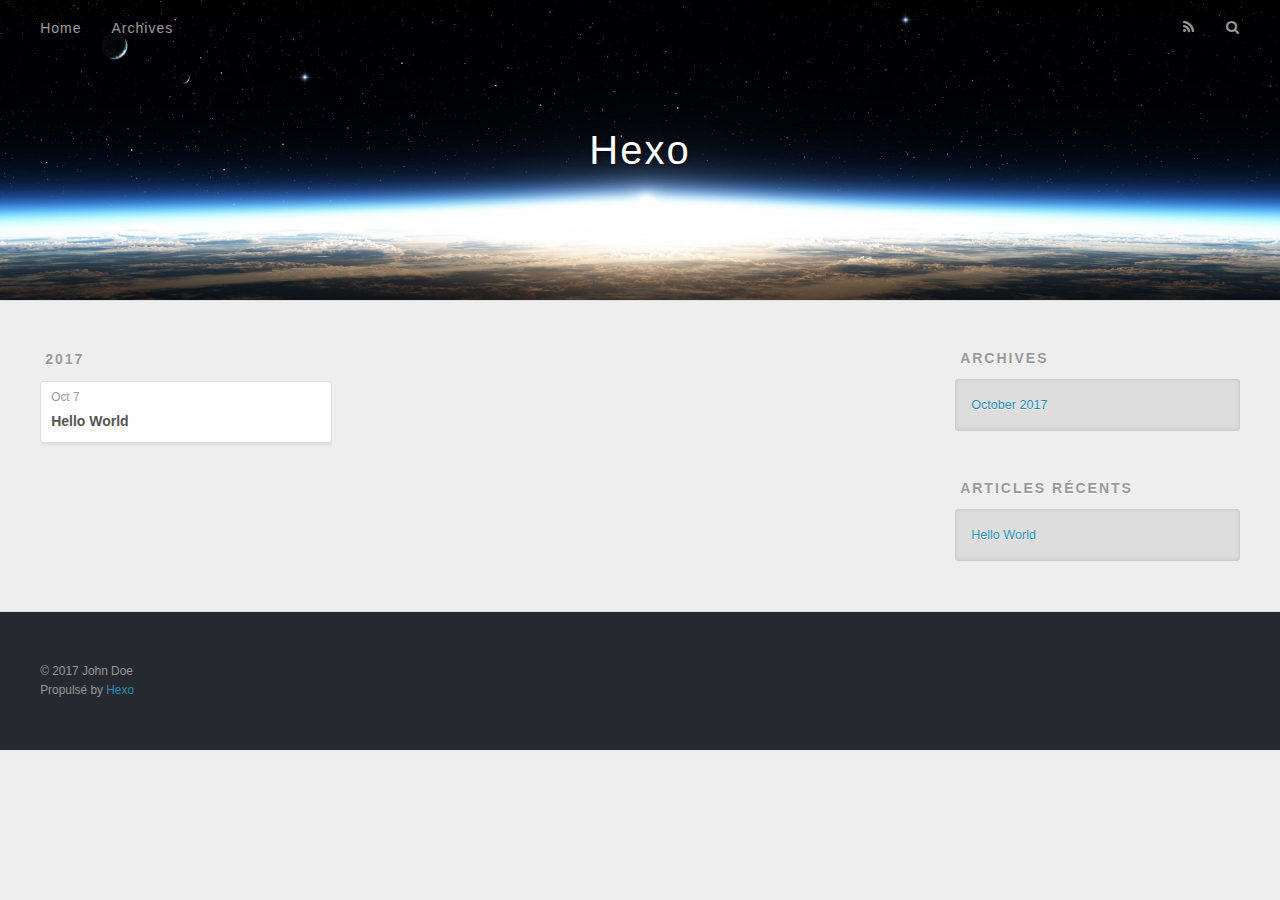
==== archives/index.html @ 1edddbd8 "Site updated: 2017-10-07 17:04:12" ====
<!DOCTYPE html>
<html>
<head>
  <meta charset="utf-8">
  
  <title>Archives | Hexo</title>
  <meta name="viewport" content="width=device-width, initial-scale=1, maximum-scale=1">
  <meta property="og:type" content="website">
<meta property="og:title" content="Hexo">
<meta property="og:url" content="http://yoursite.com/archives/index.html">
<meta property="og:site_name" content="Hexo">
<meta name="twitter:card" content="summary">
<meta name="twitter:title" content="Hexo">
  
    <link rel="alternate" href="/atom.xml" title="Hexo" type="application/atom+xml">
  
  
    <link rel="icon" href="/favicon.png">
  
  
    <link href="//fonts.googleapis.com/css?family=Source+Code+Pro" rel="stylesheet" type="text/css">
  
  <link rel="stylesheet" href="/css/style.css">
  

</head>

<body>
  <div id="container">
    <div id="wrap">
      <header id="header">
  <div id="banner"></div>
  <div id="header-outer" class="outer">
    <div id="header-title" class="inner">
      <h1 id="logo-wrap">
        <a href="/" id="logo">Hexo</a>
      </h1>
      
    </div>
    <div id="header-inner" class="inner">
      <nav id="main-nav">
        <a id="main-nav-toggle" class="nav-icon"></a>
        
          <a class="main-nav-link" href="/">Home</a>
        
          <a class="main-nav-link" href="/archives">Archives</a>
        
      </nav>
      <nav id="sub-nav">
        
          <a id="nav-rss-link" class="nav-icon" href="/atom.xml" title="Flux RSS"></a>
        
        <a id="nav-search-btn" class="nav-icon" title="Rechercher"></a>
      </nav>
      <div id="search-form-wrap">
        <form action="//google.com/search" method="get" accept-charset="UTF-8" class="search-form"><input type="search" name="q" class="search-form-input" placeholder="Search"><button type="submit" class="search-form-submit">&#xF002;</button><input type="hidden" name="sitesearch" value="http://yoursite.com"></form>
      </div>
    </div>
  </div>
</header>
      <div class="outer">
        <section id="main">
  
  
    
    
      
      
      <section class="archives-wrap">
        <div class="archive-year-wrap">
          <a href="/archives/2017" class="archive-year">2017</a>
        </div>
        <div class="archives">
    
    <article class="archive-article archive-type-post">
  <div class="archive-article-inner">
    <header class="archive-article-header">
      <a href="/2017/10/07/hello-world/" class="archive-article-date">
  <time datetime="2017-10-07T08:50:15.344Z" itemprop="datePublished">Oct 7</time>
</a>
      
  
    <h1 itemprop="name">
      <a class="archive-article-title" href="/2017/10/07/hello-world/">Hello World</a>
    </h1>
  

    </header>
  </div>
</article>
  
  
    </div></section>
  

</section>
        
          <aside id="sidebar">
  
    

  
    

  
    
  
    
  <div class="widget-wrap">
    <h3 class="widget-title">Archives</h3>
    <div class="widget">
      <ul class="archive-list"><li class="archive-list-item"><a class="archive-list-link" href="/archives/2017/10/">October 2017</a></li></ul>
    </div>
  </div>


  
    
  <div class="widget-wrap">
    <h3 class="widget-title">Articles récents</h3>
    <div class="widget">
      <ul>
        
          <li>
            <a href="/2017/10/07/hello-world/">Hello World</a>
          </li>
        
      </ul>
    </div>
  </div>

  
</aside>
        
      </div>
      <footer id="footer">
  
  <div class="outer">
    <div id="footer-info" class="inner">
      &copy; 2017 John Doe<br>
      Propulsé by <a href="http://hexo.io/" target="_blank">Hexo</a>
    </div>
  </div>
</footer>
    </div>
    <nav id="mobile-nav">
  
    <a href="/" class="mobile-nav-link">Home</a>
  
    <a href="/archives" class="mobile-nav-link">Archives</a>
  
</nav>
    

<script src="//ajax.googleapis.com/ajax/libs/jquery/2.0.3/jquery.min.js"></script>


  <link rel="stylesheet" href="/fancybox/jquery.fancybox.css">
  <script src="/fancybox/jquery.fancybox.pack.js"></script>


<script src="/js/script.js"></script>

  </div>
</body>
</html>
---- css/style.css ----
body {
  width: 100%;
}
body:before,
body:after {
  content: "";
  display: table;
}
body:after {
  clear: both;
}
html,
body,
div,
span,
applet,
object,
iframe,
h1,
h2,
h3,
h4,
h5,
h6,
p,
blockquote,
pre,
a,
abbr,
acronym,
address,
big,
cite,
code,
del,
dfn,
em,
img,
ins,
kbd,
q,
s,
samp,
small,
strike,
strong,
sub,
sup,
tt,
var,
dl,
dt,
dd,
ol,
ul,
li,
fieldset,
form,
label,
legend,
table,
caption,
tbody,
tfoot,
thead,
tr,
th,
td {
  margin: 0;
  padding: 0;
  border: 0;
  outline: 0;
  font-weight: inherit;
  font-style: inherit;
  font-family: inherit;
  font-size: 100%;
  vertical-align: baseline;
}
body {
  line-height: 1;
  color: #000;
  background: #fff;
}
ol,
ul {
  list-style: none;
}
table {
  border-collapse: separate;
  border-spacing: 0;
  vertical-align: middle;
}
caption,
th,
td {
  text-align: left;
  font-weight: normal;
  vertical-align: middle;
}
a img {
  border: none;
}
input,
button {
  margin: 0;
  padding: 0;
}
input::-moz-focus-inner,
button::-moz-focus-inner {
  border: 0;
  padding: 0;
}
@font-face {
  font-family: FontAwesome;
  font-style: normal;
  font-weight: normal;
  src: url("fonts/fontawesome-webfont.eot?v=#4.0.3");
  src: url("fonts/fontawesome-webfont.eot?#iefix&v=#4.0.3") format("embedded-opentype"), url("fonts/fontawesome-webfont.woff?v=#4.0.3") format("woff"), url("fonts/fontawesome-webfont.ttf?v=#4.0.3") format("truetype"), url("fonts/fontawesome-webfont.svg#fontawesomeregular?v=#4.0.3") format("svg");
}
html,
body,
#container {
  height: 100%;
}
body {
  background: #eee;
  font: 14px "Helvetica Neue", Helvetica, Arial, sans-serif;
  -webkit-text-size-adjust: 100%;
}
.outer {
  max-width: 1220px;
  margin: 0 auto;
  padding: 0 20px;
}
.outer:before,
.outer:after {
  content: "";
  display: table;
}
.outer:after {
  clear: both;
}
.inner {
  display: inline;
  float: left;
  width: 98.33333333333333%;
  margin: 0 0.833333333333333%;
}
.left,
.alignleft {
  float: left;
}
.right,
.alignright {
  float: right;
}
.clear {
  clear: both;
}
#container {
  position: relative;
}
.mobile-nav-on {
  overflow: hidden;
}
#wrap {
  height: 100%;
  width: 100%;
  position: absolute;
  top: 0;
  left: 0;
  -webkit-transition: 0.2s ease-out;
  -moz-transition: 0.2s ease-out;
  -ms-transition: 0.2s ease-out;
  transition: 0.2s ease-out;
  z-index: 1;
  background: #eee;
}
.mobile-nav-on #wrap {
  left: 280px;
}
@media screen and (min-width: 768px) {
  #main {
    display: inline;
    float: left;
    width: 73.33333333333333%;
    margin: 0 0.833333333333333%;
  }
}
.article-date,
.article-category-link,
.archive-year,
.widget-title {
  text-decoration: none;
  text-transform: uppercase;
  letter-spacing: 2px;
  color: #999;
  margin-bottom: 1em;
  margin-left: 5px;
  line-height: 1em;
  text-shadow: 0 1px #fff;
  font-weight: bold;
}
.article-inner,
.archive-article-inner {
  background: #fff;
  -webkit-box-shadow: 1px 2px 3px #ddd;
  box-shadow: 1px 2px 3px #ddd;
  border: 1px solid #ddd;
  border-radius: 3px;
}
.article-entry h1,
.widget h1 {
  font-size: 2em;
}
.article-entry h2,
.widget h2 {
  font-size: 1.5em;
}
.article-entry h3,
.widget h3 {
  font-size: 1.3em;
}
.article-entry h4,
.widget h4 {
  font-size: 1.2em;
}
.article-entry h5,
.widget h5 {
  font-size: 1em;
}
.article-entry h6,
.widget h6 {
  font-size: 1em;
  color: #999;
}
.article-entry hr,
.widget hr {
  border: 1px dashed #ddd;
}
.article-entry strong,
.widget strong {
  font-weight: bold;
}
.article-entry em,
.widget em,
.article-entry cite,
.widget cite {
  font-style: italic;
}
.article-entry sup,
.widget sup,
.article-entry sub,
.widget sub {
  font-size: 0.75em;
  line-height: 0;
  position: relative;
  vertical-align: baseline;
}
.article-entry sup,
.widget sup {
  top: -0.5em;
}
.article-entry sub,
.widget sub {
  bottom: -0.2em;
}
.article-entry small,
.widget small {
  font-size: 0.85em;
}
.article-entry acronym,
.widget acronym,
.article-entry abbr,
.widget abbr {
  border-bottom: 1px dotted;
}
.article-entry ul,
.widget ul,
.article-entry ol,
.widget ol,
.article-entry dl,
.widget dl {
  margin: 0 20px;
  line-height: 1.6em;
}
.article-entry ul ul,
.widget ul ul,
.article-entry ol ul,
.widget ol ul,
.article-entry ul ol,
.widget ul ol,
.article-entry ol ol,
.widget ol ol {
  margin-top: 0;
  margin-bottom: 0;
}
.article-entry ul,
.widget ul {
  list-style: disc;
}
.article-entry ol,
.widget ol {
  list-style: decimal;
}
.article-entry dt,
.widget dt {
  font-weight: bold;
}
#header {
  height: 300px;
  position: relative;
  border-bottom: 1px solid #ddd;
}
#header:before,
#header:after {
  content: "";
  position: absolute;
  left: 0;
  right: 0;
  height: 40px;
}
#header:before {
  top: 0;
  background: -webkit-linear-gradient(rgba(0,0,0,0.2), transparent);
  background: -moz-linear-gradient(rgba(0,0,0,0.2), transparent);
  background: -ms-linear-gradient(rgba(0,0,0,0.2), transparent);
  background: linear-gradient(rgba(0,0,0,0.2), transparent);
}
#header:after {
  bottom: 0;
  background: -webkit-linear-gradient(transparent, rgba(0,0,0,0.2));
  background: -moz-linear-gradient(transparent, rgba(0,0,0,0.2));
  background: -ms-linear-gradient(transparent, rgba(0,0,0,0.2));
  background: linear-gradient(transparent, rgba(0,0,0,0.2));
}
#header-outer {
  height: 100%;
  position: relative;
}
#header-inner {
  position: relative;
  overflow: hidden;
}
#banner {
  position: absolute;
  top: 0;
  left: 0;
  width: 100%;
  height: 100%;
  background: url("images/banner.jpg") center #000;
  -webkit-background-size: cover;
  -moz-background-size: cover;
  background-size: cover;
  z-index: -1;
}
#header-title {
  text-align: center;
  height: 40px;
  position: absolute;
  top: 50%;
  left: 0;
  margin-top: -20px;
}
#logo,
#subtitle {
  text-decoration: none;
  color: #fff;
  font-weight: 300;
  text-shadow: 0 1px 4px rgba(0,0,0,0.3);
}
#logo {
  font-size: 40px;
  line-height: 40px;
  letter-spacing: 2px;
}
#subtitle {
  font-size: 16px;
  line-height: 16px;
  letter-spacing: 1px;
}
#subtitle-wrap {
  margin-top: 16px;
}
#main-nav {
  float: left;
  margin-left: -15px;
}
.nav-icon,
.main-nav-link {
  float: left;
  color: #fff;
  opacity: 0.6;
  text-decoration: none;
  text-shadow: 0 1px rgba(0,0,0,0.2);
  -webkit-transition: opacity 0.2s;
  -moz-transition: opacity 0.2s;
  -ms-transition: opacity 0.2s;
  transition: opacity 0.2s;
  display: block;
  padding: 20px 15px;
}
.nav-icon:hover,
.main-nav-link:hover {
  opacity: 1;
}
.nav-icon {
  font-family: FontAwesome;
  text-align: center;
  font-size: 14px;
  width: 14px;
  height: 14px;
  padding: 20px 15px;
  position: relative;
  cursor: pointer;
}
.main-nav-link {
  font-weight: 300;
  letter-spacing: 1px;
}
@media screen and (max-width: 479px) {
  .main-nav-link {
    display: none;
  }
}
#main-nav-toggle {
  display: none;
}
#main-nav-toggle:before {
  content: "\f0c9";
}
@media screen and (max-width: 479px) {
  #main-nav-toggle {
    display: block;
  }
}
#sub-nav {
  float: right;
  margin-right: -15px;
}
#nav-rss-link:before {
  content: "\f09e";
}
#nav-search-btn:before {
  content: "\f002";
}
#search-form-wrap {
  position: absolute;
  top: 15px;
  width: 150px;
  height: 30px;
  right: -150px;
  opacity: 0;
  -webkit-transition: 0.2s ease-out;
  -moz-transition: 0.2s ease-out;
  -ms-transition: 0.2s ease-out;
  transition: 0.2s ease-out;
}
#search-form-wrap.on {
  opacity: 1;
  right: 0;
}
@media screen and (max-width: 479px) {
  #search-form-wrap {
    width: 100%;
    right: -100%;
  }
}
.search-form {
  position: absolute;
  top: 0;
  left: 0;
  right: 0;
  background: #fff;
  padding: 5px 15px;
  border-radius: 15px;
  -webkit-box-shadow: 0 0 10px rgba(0,0,0,0.3);
  box-shadow: 0 0 10px rgba(0,0,0,0.3);
}
.search-form-input {
  border: none;
  background: none;
  color: #555;
  width: 100%;
  font: 13px "Helvetica Neue", Helvetica, Arial, sans-serif;
  outline: none;
}
.search-form-input::-webkit-search-results-decoration,
.search-form-input::-webkit-search-cancel-button {
  -webkit-appearance: none;
}
.search-form-submit {
  position: absolute;
  top: 50%;
  right: 10px;
  margin-top: -7px;
  font: 13px FontAwesome;
  border: none;
  background: none;
  color: #bbb;
  cursor: pointer;
}
.search-form-submit:hover,
.search-form-submit:focus {
  color: #777;
}
.article {
  margin: 50px 0;
}
.article-inner {
  overflow: hidden;
}
.article-meta:before,
.article-meta:after {
  content: "";
  display: table;
}
.article-meta:after {
  clear: both;
}
.article-date {
  float: left;
}
.article-category {
  float: left;
  line-height: 1em;
  color: #ccc;
  text-shadow: 0 1px #fff;
  margin-left: 8px;
}
.article-category:before {
  content: "\2022";
}
.article-category-link {
  margin: 0 12px 1em;
}
.article-header {
  padding: 20px 20px 0;
}
.article-title {
  text-decoration: none;
  font-size: 2em;
  font-weight: bold;
  color: #555;
  line-height: 1.1em;
  -webkit-transition: color 0.2s;
  -moz-transition: color 0.2s;
  -ms-transition: color 0.2s;
  transition: color 0.2s;
}
a.article-title:hover {
  color: #258fb8;
}
.article-entry {
  color: #555;
  padding: 0 20px;
}
.article-entry:before,
.article-entry:after {
  content: "";
  display: table;
}
.article-entry:after {
  clear: both;
}
.article-entry p,
.article-entry table {
  line-height: 1.6em;
  margin: 1.6em 0;
}
.article-entry h1,
.article-entry h2,
.article-entry h3,
.article-entry h4,
.article-entry h5,
.article-entry h6 {
  font-weight: bold;
}
.article-entry h1,
.article-entry h2,
.article-entry h3,
.article-entry h4,
.article-entry h5,
.article-entry h6 {
  line-height: 1.1em;
  margin: 1.1em 0;
}
.article-entry a {
  color: #258fb8;
  text-decoration: none;
}
.article-entry a:hover {
  text-decoration: underline;
}
.article-entry ul,
.article-entry ol,
.article-entry dl {
  margin-top: 1.6em;
  margin-bottom: 1.6em;
}
.article-entry img,
.article-entry video {
  max-width: 100%;
  height: auto;
  display: block;
  margin: auto;
}
.article-entry iframe {
  border: none;
}
.article-entry table {
  width: 100%;
  border-collapse: collapse;
  border-spacing: 0;
}
.article-entry th {
  font-weight: bold;
  border-bottom: 3px solid #ddd;
  padding-bottom: 0.5em;
}
.article-entry td {
  border-bottom: 1px solid #ddd;
  padding: 10px 0;
}
.article-entry blockquote {
  font-family: Georgia, "Times New Roman", serif;
  font-size: 1.4em;
  margin: 1.6em 20px;
  text-align: center;
}
.article-entry blockquote footer {
  font-size: 14px;
  margin: 1.6em 0;
  font-family: "Helvetica Neue", Helvetica, Arial, sans-serif;
}
.article-entry blockquote footer cite:before {
  content: "—";
  padding: 0 0.5em;
}
.article-entry .pullquote {
  text-align: left;
  width: 45%;
  margin: 0;
}
.article-entry .pullquote.left {
  margin-left: 0.5em;
  margin-right: 1em;
}
.article-entry .pullquote.right {
  margin-right: 0.5em;
  margin-left: 1em;
}
.article-entry .caption {
  color: #999;
  display: block;
  font-size: 0.9em;
  margin-top: 0.5em;
  position: relative;
  text-align: center;
}
.article-entry .video-container {
  position: relative;
  padding-top: 56.25%;
  height: 0;
  overflow: hidden;
}
.article-entry .video-container iframe,
.article-entry .video-container object,
.article-entry .video-container embed {
  position: absolute;
  top: 0;
  left: 0;
  width: 100%;
  height: 100%;
  margin-top: 0;
}
.article-more-link a {
  display: inline-block;
  line-height: 1em;
  padding: 6px 15px;
  border-radius: 15px;
  background: #eee;
  color: #999;
  text-shadow: 0 1px #fff;
  text-decoration: none;
}
.article-more-link a:hover {
  background: #258fb8;
  color: #fff;
  text-decoration: none;
  text-shadow: 0 1px #1e7293;
}
.article-footer {
  font-size: 0.85em;
  line-height: 1.6em;
  border-top: 1px solid #ddd;
  padding-top: 1.6em;
  margin: 0 20px 20px;
}
.article-footer:before,
.article-footer:after {
  content: "";
  display: table;
}
.article-footer:after {
  clear: both;
}
.article-footer a {
  color: #999;
  text-decoration: none;
}
.article-footer a:hover {
  color: #555;
}
.article-tag-list-item {
  float: left;
  margin-right: 10px;
}
.article-tag-list-link:before {
  content: "#";
}
.article-comment-link {
  float: right;
}
.article-comment-link:before {
  content: "\f075";
  font-family: FontAwesome;
  padding-right: 8px;
}
.article-share-link {
  cursor: pointer;
  float: right;
  margin-left: 20px;
}
.article-share-link:before {
  content: "\f064";
  font-family: FontAwesome;
  padding-right: 6px;
}
#article-nav {
  position: relative;
}
#article-nav:before,
#article-nav:after {
  content: "";
  display: table;
}
#article-nav:after {
  clear: both;
}
@media screen and (min-width: 768px) {
  #article-nav {
    margin: 50px 0;
  }
  #article-nav:before {
    width: 8px;
    height: 8px;
    position: absolute;
    top: 50%;
    left: 50%;
    margin-top: -4px;
    margin-left: -4px;
    content: "";
    border-radius: 50%;
    background: #ddd;
    -webkit-box-shadow: 0 1px 2px #fff;
    box-shadow: 0 1px 2px #fff;
  }
}
.article-nav-link-wrap {
  text-decoration: none;
  text-shadow: 0 1px #fff;
  color: #999;
  -webkit-box-sizing: border-box;
  -moz-box-sizing: border-box;
  box-sizing: border-box;
  margin-top: 50px;
  text-align: center;
  display: block;
}
.article-nav-link-wrap:hover {
  color: #555;
}
@media screen and (min-width: 768px) {
  .article-nav-link-wrap {
    width: 50%;
    margin-top: 0;
  }
}
@media screen and (min-width: 768px) {
  #article-nav-newer {
    float: left;
    text-align: right;
    padding-right: 20px;
  }
}
@media screen and (min-width: 768px) {
  #article-nav-older {
    float: right;
    text-align: left;
    padding-left: 20px;
  }
}
.article-nav-caption {
  text-transform: uppercase;
  letter-spacing: 2px;
  color: #ddd;
  line-height: 1em;
  font-weight: bold;
}
#article-nav-newer .article-nav-caption {
  margin-right: -2px;
}
.article-nav-title {
  font-size: 0.85em;
  line-height: 1.6em;
  margin-top: 0.5em;
}
.article-share-box {
  position: absolute;
  display: none;
  background: #fff;
  -webkit-box-shadow: 1px 2px 10px rgba(0,0,0,0.2);
  box-shadow: 1px 2px 10px rgba(0,0,0,0.2);
  border-radius: 3px;
  margin-left: -145px;
  overflow: hidden;
  z-index: 1;
}
.article-share-box.on {
  display: block;
}
.article-share-input {
  width: 100%;
  background: none;
  -webkit-box-sizing: border-box;
  -moz-box-sizing: border-box;
  box-sizing: border-box;
  font: 14px "Helvetica Neue", Helvetica, Arial, sans-serif;
  padding: 0 15px;
  color: #555;
  outline: none;
  border: 1px solid #ddd;
  border-radius: 3px 3px 0 0;
  height: 36px;
  line-height: 36px;
}
.article-share-links {
  background: #eee;
}
.article-share-links:before,
.article-share-links:after {
  content: "";
  display: table;
}
.article-share-links:after {
  clear: both;
}
.article-share-twitter,
.article-share-facebook,
.article-share-pinterest,
.article-share-google {
  width: 50px;
  height: 36px;
  display: block;
  float: left;
  position: relative;
  color: #999;
  text-shadow: 0 1px #fff;
}
.article-share-twitter:before,
.article-share-facebook:before,
.article-share-pinterest:before,
.article-share-google:before {
  font-size: 20px;
  font-family: FontAwesome;
  width: 20px;
  height: 20px;
  position: absolute;
  top: 50%;
  left: 50%;
  margin-top: -10px;
  margin-left: -10px;
  text-align: center;
}
.article-share-twitter:hover,
.article-share-facebook:hover,
.article-share-pinterest:hover,
.article-share-google:hover {
  color: #fff;
}
.article-share-twitter:before {
  content: "\f099";
}
.article-share-twitter:hover {
  background: #00aced;
  text-shadow: 0 1px #008abe;
}
.article-share-facebook:before {
  content: "\f09a";
}
.article-share-facebook:hover {
  background: #3b5998;
  text-shadow: 0 1px #2f477a;
}
.article-share-pinterest:before {
  content: "\f0d2";
}
.article-share-pinterest:hover {
  background: #cb2027;
  text-shadow: 0 1px #a21a1f;
}
.article-share-google:before {
  content: "\f0d5";
}
.article-share-google:hover {
  background: #dd4b39;
  text-shadow: 0 1px #be3221;
}
.article-gallery {
  background: #000;
  position: relative;
}
.article-gallery-photos {
  position: relative;
  overflow: hidden;
}
.article-gallery-img {
  display: none;
  max-width: 100%;
}
.article-gallery-img:first-child {
  display: block;
}
.article-gallery-img.loaded {
  position: absolute;
  display: block;
}
.article-gallery-img img {
  display: block;
  max-width: 100%;
  margin: 0 auto;
}
#comments {
  background: #fff;
  -webkit-box-shadow: 1px 2px 3px #ddd;
  box-shadow: 1px 2px 3px #ddd;
  padding: 20px;
  border: 1px solid #ddd;
  border-radius: 3px;
  margin: 50px 0;
}
#comments a {
  color: #258fb8;
}
.archives-wrap {
  margin: 50px 0;
}
.archives:before,
.archives:after {
  content: "";
  display: table;
}
.archives:after {
  clear: both;
}
.archive-year-wrap {
  margin-bottom: 1em;
}
.archives {
  -webkit-column-gap: 10px;
  -moz-column-gap: 10px;
  column-gap: 10px;
}
@media screen and (min-width: 480px) and (max-width: 767px) {
  .archives {
    -webkit-column-count: 2;
    -moz-column-count: 2;
    column-count: 2;
  }
}
@media screen and (min-width: 768px) {
  .archives {
    -webkit-column-count: 3;
    -moz-column-count: 3;
    column-count: 3;
  }
}
.archive-article {
  -webkit-column-break-inside: avoid;
  page-break-inside: avoid;
  overflow: hidden;
  break-inside: avoid-column;
}
.archive-article-inner {
  padding: 10px;
  margin-bottom: 15px;
}
.archive-article-title {
  text-decoration: none;
  font-weight: bold;
  color: #555;
  -webkit-transition: color 0.2s;
  -moz-transition: color 0.2s;
  -ms-transition: color 0.2s;
  transition: color 0.2s;
  line-height: 1.6em;
}
.archive-article-title:hover {
  color: #258fb8;
}
.archive-article-footer {
  margin-top: 1em;
}
.archive-article-date {
  color: #999;
  text-decoration: none;
  font-size: 0.85em;
  line-height: 1em;
  margin-bottom: 0.5em;
  display: block;
}
#page-nav {
  margin: 50px auto;
  background: #fff;
  -webkit-box-shadow: 1px 2px 3px #ddd;
  box-shadow: 1px 2px 3px #ddd;
  border: 1px solid #ddd;
  border-radius: 3px;
  text-align: center;
  color: #999;
  overflow: hidden;
}
#page-nav:before,
#page-nav:after {
  content: "";
  display: table;
}
#page-nav:after {
  clear: both;
}
#page-nav a,
#page-nav span {
  padding: 10px 20px;
  line-height: 1;
  height: 2ex;
}
#page-nav a {
  color: #999;
  text-decoration: none;
}
#page-nav a:hover {
  background: #999;
  color: #fff;
}
#page-nav .prev {
  float: left;
}
#page-nav .next {
  float: right;
}
#page-nav .page-number {
  display: inline-block;
}
@media screen and (max-width: 479px) {
  #page-nav .page-number {
    display: none;
  }
}
#page-nav .current {
  color: #555;
  font-weight: bold;
}
#page-nav .space {
  color: #ddd;
}
#footer {
  background: #262a30;
  padding: 50px 0;
  border-top: 1px solid #ddd;
  color: #999;
}
#footer a {
  color: #258fb8;
  text-decoration: none;
}
#footer a:hover {
  text-decoration: underline;
}
#footer-info {
  line-height: 1.6em;
  font-size: 0.85em;
}
.article-entry pre,
.article-entry .highlight {
  background: #2d2d2d;
  margin: 0 -20px;
  padding: 15px 20px;
  border-style: solid;
  border-color: #ddd;
  border-width: 1px 0;
  overflow: auto;
  color: #ccc;
  line-height: 22.400000000000002px;
}
.article-entry .highlight .gutter pre,
.article-entry .gist .gist-file .gist-data .line-numbers {
  color: #666;
  font-size: 0.85em;
}
.article-entry pre,
.article-entry code {
  font-family: "Source Code Pro", Consolas, Monaco, Menlo, Consolas, monospace;
}
.article-entry code {
  background: #eee;
  text-shadow: 0 1px #fff;
  padding: 0 0.3em;
}
.article-entry pre code {
  background: none;
  text-shadow: none;
  padding: 0;
}
.article-entry .highlight pre {
  border: none;
  margin: 0;
  padding: 0;
}
.article-entry .highlight table {
  margin: 0;
  width: auto;
}
.article-entry .highlight td {
  border: none;
  padding: 0;
}
.article-entry .highlight figcaption {
  font-size: 0.85em;
  color: #999;
  line-height: 1em;
  margin-bottom: 1em;
}
.article-entry .highlight figcaption:before,
.article-entry .highlight figcaption:after {
  content: "";
  display: table;
}
.article-entry .highlight figcaption:after {
  clear: both;
}
.article-entry .highlight figcaption a {
  float: right;
}
.article-entry .highlight .gutter pre {
  text-align: right;
  padding-right: 20px;
}
.article-entry .highlight .line {
  height: 22.400000000000002px;
}
.article-entry .highlight .line.marked {
  background: #515151;
}
.article-entry .gist {
  margin: 0 -20px;
  border-style: solid;
  border-color: #ddd;
  border-width: 1px 0;
  background: #2d2d2d;
  padding: 15px 20px 15px 0;
}
.article-entry .gist .gist-file {
  border: none;
  font-family: "Source Code Pro", Consolas, Monaco, Menlo, Consolas, monospace;
  margin: 0;
}
.article-entry .gist .gist-file .gist-data {
  background: none;
  border: none;
}
.article-entry .gist .gist-file .gist-data .line-numbers {
  background: none;
  border: none;
  padding: 0 20px 0 0;
}
.article-entry .gist .gist-file .gist-data .line-data {
  padding: 0 !important;
}
.article-entry .gist .gist-file .highlight {
  margin: 0;
  padding: 0;
  border: none;
}
.article-entry .gist .gist-file .gist-meta {
  background: #2d2d2d;
  color: #999;
  font: 0.85em "Helvetica Neue", Helvetica, Arial, sans-serif;
  text-shadow: 0 0;
  padding: 0;
  margin-top: 1em;
  margin-left: 20px;
}
.article-entry .gist .gist-file .gist-meta a {
  color: #258fb8;
  font-weight: normal;
}
.article-entry .gist .gist-file .gist-meta a:hover {
  text-decoration: underline;
}
pre .comment,
pre .title {
  color: #999;
}
pre .variable,
pre .attribute,
pre .tag,
pre .regexp,
pre .ruby .constant,
pre .xml .tag .title,
pre .xml .pi,
pre .xml .doctype,
pre .html .doctype,
pre .css .id,
pre .css .class,
pre .css .pseudo {
  color: #f2777a;
}
pre .number,
pre .preprocessor,
pre .built_in,
pre .literal,
pre .params,
pre .constant {
  color: #f99157;
}
pre .class,
pre .ruby .class .title,
pre .css .rules .attribute {
  color: #9c9;
}
pre .string,
pre .value,
pre .inheritance,
pre .header,
pre .ruby .symbol,
pre .xml .cdata {
  color: #9c9;
}
pre .css .hexcolor {
  color: #6cc;
}
pre .function,
pre .python .decorator,
pre .python .title,
pre .ruby .function .title,
pre .ruby .title .keyword,
pre .perl .sub,
pre .javascript .title,
pre .coffeescript .title {
  color: #69c;
}
pre .keyword,
pre .javascript .function {
  color: #c9c;
}
@media screen and (max-width: 479px) {
  #mobile-nav {
    position: absolute;
    top: 0;
    left: 0;
    width: 280px;
    height: 100%;
    background: #191919;
    border-right: 1px solid #fff;
  }
}
@media screen and (max-width: 479px) {
  .mobile-nav-link {
    display: block;
    color: #999;
    text-decoration: none;
    padding: 15px 20px;
    font-weight: bold;
  }
  .mobile-nav-link:hover {
    color: #fff;
  }
}
@media screen and (min-width: 768px) {
  #sidebar {
    display: inline;
    float: left;
    width: 23.333333333333332%;
    margin: 0 0.833333333333333%;
  }
}
.widget-wrap {
  margin: 50px 0;
}
.widget {
  color: #777;
  text-shadow: 0 1px #fff;
  background: #ddd;
  -webkit-box-shadow: 0 -1px 4px #ccc inset;
  box-shadow: 0 -1px 4px #ccc inset;
  border: 1px solid #ccc;
  padding: 15px;
  border-radius: 3px;
}
.widget a {
  color: #258fb8;
  text-decoration: none;
}
.widget a:hover {
  text-decoration: underline;
}
.widget ul ul,
.widget ol ul,
.widget dl ul,
.widget ul ol,
.widget ol ol,
.widget dl ol,
.widget ul dl,
.widget ol dl,
.widget dl dl {
  margin-left: 15px;
  list-style: disc;
}
.widget {
  line-height: 1.6em;
  word-wrap: break-word;
  font-size: 0.9em;
}
.widget ul,
.widget ol {
  list-style: none;
  margin: 0;
}
.widget ul ul,
.widget ol ul,
.widget ul ol,
.widget ol ol {
  margin: 0 20px;
}
.widget ul ul,
.widget ol ul {
  list-style: disc;
}
.widget ul ol,
.widget ol ol {
  list-style: decimal;
}
.category-list-count,
.tag-list-count,
.archive-list-count {
  padding-left: 5px;
  color: #999;
  font-size: 0.85em;
}
.category-list-count:before,
.tag-list-count:before,
.archive-list-count:before {
  content: "(";
}
.category-list-count:after,
.tag-list-count:after,
.archive-list-count:after {
  content: ")";
}
.tagcloud a {
  margin-right: 5px;
  display: inline-block;
}
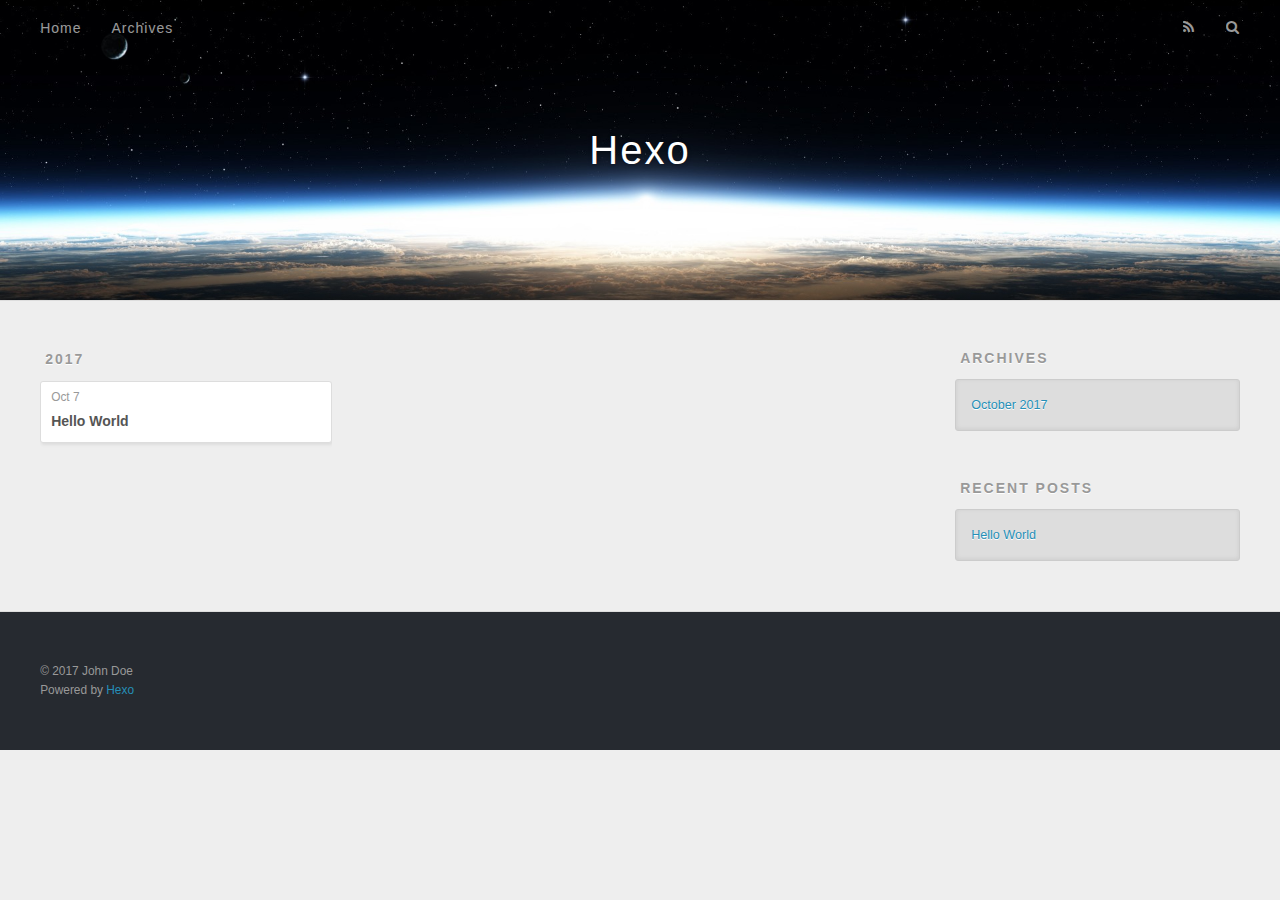
==== commit 31227e99: "Site updated: 2017-10-07 17:11:57" ====
--- a/archives/index.html
+++ b/archives/index.html
@@ -48,9 +48,9 @@
       </nav>
       <nav id="sub-nav">
         
-          <a id="nav-rss-link" class="nav-icon" href="/atom.xml" title="Flux RSS"></a>
+          <a id="nav-rss-link" class="nav-icon" href="/atom.xml" title="RSS Feed"></a>
         
-        <a id="nav-search-btn" class="nav-icon" title="Rechercher"></a>
+        <a id="nav-search-btn" class="nav-icon" title="Search"></a>
       </nav>
       <div id="search-form-wrap">
         <form action="//google.com/search" method="get" accept-charset="UTF-8" class="search-form"><input type="search" name="q" class="search-form-input" placeholder="Search"><button type="submit" class="search-form-submit">&#xF002;</button><input type="hidden" name="sitesearch" value="http://yoursite.com"></form>
@@ -117,7 +117,7 @@
   
     
   <div class="widget-wrap">
-    <h3 class="widget-title">Articles récents</h3>
+    <h3 class="widget-title">Recent Posts</h3>
     <div class="widget">
       <ul>
         
@@ -138,7 +138,7 @@
   <div class="outer">
     <div id="footer-info" class="inner">
       &copy; 2017 John Doe<br>
-      Propulsé by <a href="http://hexo.io/" target="_blank">Hexo</a>
+      Powered by <a href="http://hexo.io/" target="_blank">Hexo</a>
     </div>
   </div>
 </footer>
--- a/css/style.css
+++ b/css/style.css
@@ -143,8 +143,8 @@
 .inner {
   display: inline;
   float: left;
-  width: 98.33333333333333%;
-  margin: 0 0.833333333333333%;
+  width: 98.3333333333333%;
+  margin: 0 0.8333333333333%;
 }
 .left,
 .alignleft {
@@ -183,8 +183,8 @@
   #main {
     display: inline;
     float: left;
-    width: 73.33333333333333%;
-    margin: 0 0.833333333333333%;
+    width: 73.3333333333333%;
+    margin: 0 0.8333333333333%;
   }
 }
 .article-date,
@@ -1291,8 +1291,8 @@
   #sidebar {
     display: inline;
     float: left;
-    width: 23.333333333333332%;
-    margin: 0 0.833333333333333%;
+    width: 23.3333333333333%;
+    margin: 0 0.8333333333333%;
   }
 }
 .widget-wrap {
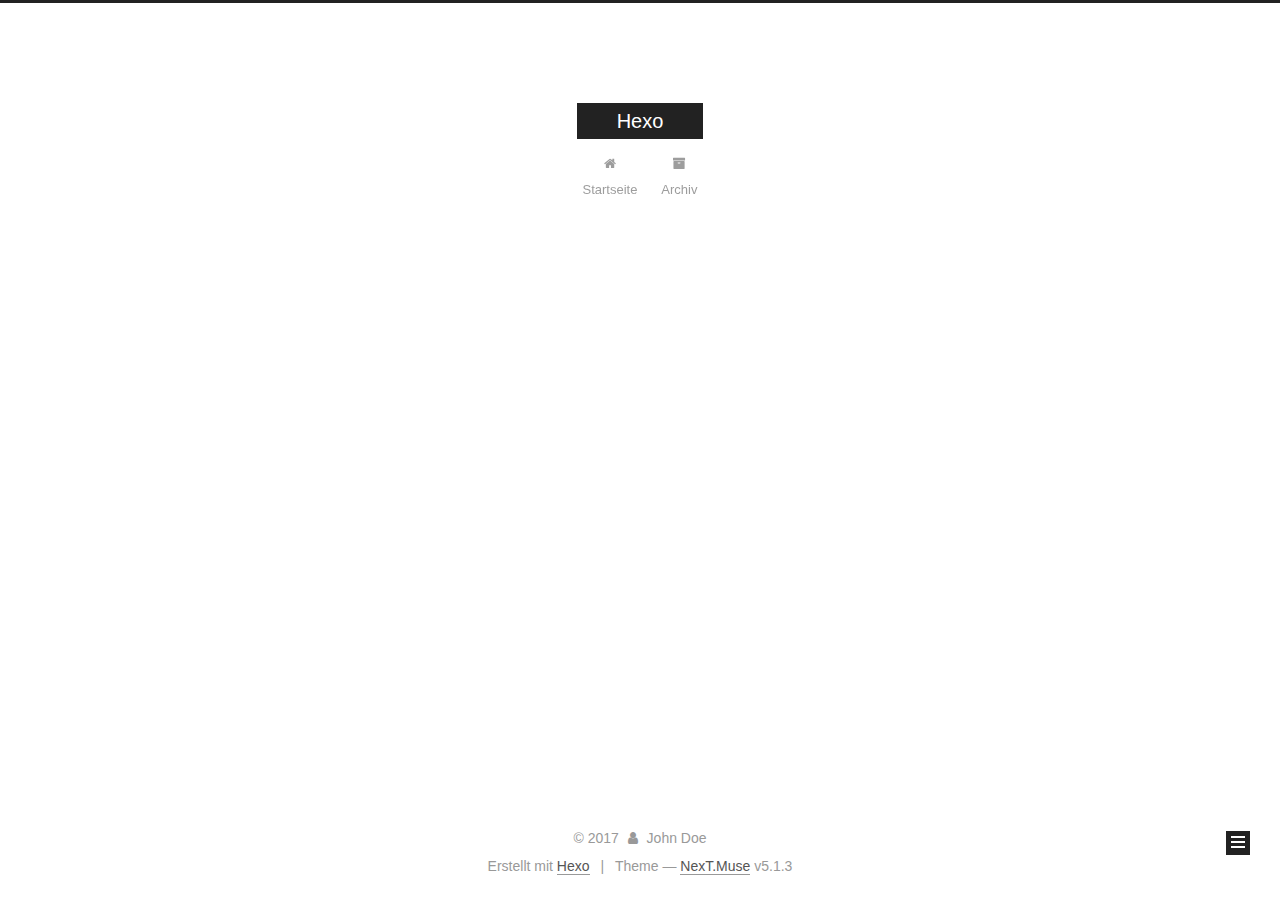
==== commit b1b8f0c9: "Site updated: 2017-10-07 17:25:59" ====
--- a/archives/index.html
+++ b/archives/index.html
@@ -1,166 +1,547 @@
 <!DOCTYPE html>
-<html>
+
+
+
+  
+
+
+<html class="theme-next muse use-motion" lang="">
 <head>
-  <meta charset="utf-8">
-  
-  <title>Archives | Hexo</title>
-  <meta name="viewport" content="width=device-width, initial-scale=1, maximum-scale=1">
-  <meta property="og:type" content="website">
+  <meta charset="UTF-8"/>
+<meta http-equiv="X-UA-Compatible" content="IE=edge" />
+<meta name="viewport" content="width=device-width, initial-scale=1, maximum-scale=1"/>
+<meta name="theme-color" content="#222">
+
+
+
+
+
+
+
+
+
+<meta http-equiv="Cache-Control" content="no-transform" />
+<meta http-equiv="Cache-Control" content="no-siteapp" />
+
+
+
+
+
+
+
+
+
+
+
+
+
+
+
+
+  
+  
+  <link href="/lib/fancybox/source/jquery.fancybox.css?v=2.1.5" rel="stylesheet" type="text/css" />
+
+
+
+
+
+
+
+<link href="/lib/font-awesome/css/font-awesome.min.css?v=4.6.2" rel="stylesheet" type="text/css" />
+
+<link href="/css/main.css?v=5.1.3" rel="stylesheet" type="text/css" />
+
+
+  <link rel="apple-touch-icon" sizes="180x180" href="/images/apple-touch-icon-next.png?v=5.1.3">
+
+
+  <link rel="icon" type="image/png" sizes="32x32" href="/images/favicon-32x32-next.png?v=5.1.3">
+
+
+  <link rel="icon" type="image/png" sizes="16x16" href="/images/favicon-16x16-next.png?v=5.1.3">
+
+
+  <link rel="mask-icon" href="/images/logo.svg?v=5.1.3" color="#222">
+
+
+
+
+
+  <meta name="keywords" content="Hexo, NexT" />
+
+
+
+
+
+  <link rel="alternate" href="/atom.xml" title="Hexo" type="application/atom+xml" />
+
+
+
+
+
+
+<meta property="og:type" content="website">
 <meta property="og:title" content="Hexo">
 <meta property="og:url" content="http://yoursite.com/archives/index.html">
 <meta property="og:site_name" content="Hexo">
 <meta name="twitter:card" content="summary">
 <meta name="twitter:title" content="Hexo">
-  
-    <link rel="alternate" href="/atom.xml" title="Hexo" type="application/atom+xml">
-  
-  
-    <link rel="icon" href="/favicon.png">
-  
-  
-    <link href="//fonts.googleapis.com/css?family=Source+Code+Pro" rel="stylesheet" type="text/css">
-  
-  <link rel="stylesheet" href="/css/style.css">
-  
+
+
+
+<script type="text/javascript" id="hexo.configurations">
+  var NexT = window.NexT || {};
+  var CONFIG = {
+    root: '/',
+    scheme: 'Muse',
+    version: '5.1.3',
+    sidebar: {"position":"left","display":"post","offset":12,"b2t":false,"scrollpercent":false,"onmobile":false},
+    fancybox: true,
+    tabs: true,
+    motion: {"enable":true,"async":false,"transition":{"post_block":"fadeIn","post_header":"slideDownIn","post_body":"slideDownIn","coll_header":"slideLeftIn","sidebar":"slideUpIn"}},
+    duoshuo: {
+      userId: '0',
+      author: 'Author'
+    },
+    algolia: {
+      applicationID: '',
+      apiKey: '',
+      indexName: '',
+      hits: {"per_page":10},
+      labels: {"input_placeholder":"Search for Posts","hits_empty":"We didn't find any results for the search: ${query}","hits_stats":"${hits} results found in ${time} ms"}
+    }
+  };
+</script>
+
+
+
+  <link rel="canonical" href="http://yoursite.com/archives/"/>
+
+
+
+
+
+  <title>Archiv | Hexo</title>
+  
+
+
+
+
+
+
+
 
 </head>
 
-<body>
-  <div id="container">
-    <div id="wrap">
-      <header id="header">
-  <div id="banner"></div>
-  <div id="header-outer" class="outer">
-    <div id="header-title" class="inner">
-      <h1 id="logo-wrap">
-        <a href="/" id="logo">Hexo</a>
-      </h1>
-      
+<body itemscope itemtype="http://schema.org/WebPage" lang="">
+
+  
+  
+    
+  
+
+  <div class="container sidebar-position-left page-archive">
+    <div class="headband"></div>
+
+    <header id="header" class="header" itemscope itemtype="http://schema.org/WPHeader">
+      <div class="header-inner"><div class="site-brand-wrapper">
+  <div class="site-meta ">
+    
+
+    <div class="custom-logo-site-title">
+      <a href="/"  class="brand" rel="start">
+        <span class="logo-line-before"><i></i></span>
+        <span class="site-title">Hexo</span>
+        <span class="logo-line-after"><i></i></span>
+      </a>
     </div>
-    <div id="header-inner" class="inner">
-      <nav id="main-nav">
-        <a id="main-nav-toggle" class="nav-icon"></a>
-        
-          <a class="main-nav-link" href="/">Home</a>
-        
-          <a class="main-nav-link" href="/archives">Archives</a>
-        
-      </nav>
-      <nav id="sub-nav">
-        
-          <a id="nav-rss-link" class="nav-icon" href="/atom.xml" title="RSS Feed"></a>
-        
-        <a id="nav-search-btn" class="nav-icon" title="Search"></a>
-      </nav>
-      <div id="search-form-wrap">
-        <form action="//google.com/search" method="get" accept-charset="UTF-8" class="search-form"><input type="search" name="q" class="search-form-input" placeholder="Search"><button type="submit" class="search-form-submit">&#xF002;</button><input type="hidden" name="sitesearch" value="http://yoursite.com"></form>
+      
+        <p class="site-subtitle"></p>
+      
+  </div>
+
+  <div class="site-nav-toggle">
+    <button>
+      <span class="btn-bar"></span>
+      <span class="btn-bar"></span>
+      <span class="btn-bar"></span>
+    </button>
+  </div>
+</div>
+
+<nav class="site-nav">
+  
+
+  
+    <ul id="menu" class="menu">
+      
+        
+        <li class="menu-item menu-item-home">
+          <a href="/" rel="section">
+            
+              <i class="menu-item-icon fa fa-fw fa-home"></i> <br />
+            
+            Startseite
+          </a>
+        </li>
+      
+        
+        <li class="menu-item menu-item-archives">
+          <a href="/archives/" rel="section">
+            
+              <i class="menu-item-icon fa fa-fw fa-archive"></i> <br />
+            
+            Archiv
+          </a>
+        </li>
+      
+
+      
+    </ul>
+  
+
+  
+</nav>
+
+
+
+ </div>
+    </header>
+
+    <main id="main" class="main">
+      <div class="main-inner">
+        <div class="content-wrap">
+          <div id="content" class="content">
+            
+
+  
+  
+  
+  <div class="post-block archive">
+    <div id="posts" class="posts-collapse">
+      <span class="archive-move-on"></span>
+
+      <span class="archive-page-counter">
+        
+        
+        
+          
+        
+        Öhm..! Ein Artikel. Bleib dran.
+      </span>
+
+      
+
+        
+        
+        
+
+        
+          
+          <div class="collection-title">
+            <h1 class="archive-year" id="archive-year-2017">2017</h1>
+          </div>
+        
+        
+
+        
+
+  <article class="post post-type-normal" itemscope itemtype="http://schema.org/Article">
+    <header class="post-header">
+
+      <h2 class="post-title">
+        
+            <a class="post-title-link" href="/2017/10/07/hello-world/" itemprop="url">
+              
+                <span itemprop="name">Hello World</span>
+              
+            </a>
+        
+      </h2>
+
+      <div class="post-meta">
+        <time class="post-time" itemprop="dateCreated"
+              datetime="2017-10-07T16:50:15+08:00"
+              content="2017-10-07" >
+          10-07
+        </time>
       </div>
+
+    </header>
+  </article>
+
+
+
+      
+
     </div>
   </div>
-</header>
-      <div class="outer">
-        <section id="main">
-  
-  
-    
-    
-      
-      
-      <section class="archives-wrap">
-        <div class="archive-year-wrap">
-          <a href="/archives/2017" class="archive-year">2017</a>
+  
+  
+  
+
+  
+
+
+
+          </div>
+          
+
+
+          
+
         </div>
-        <div class="archives">
-    
-    <article class="archive-article archive-type-post">
-  <div class="archive-article-inner">
-    <header class="archive-article-header">
-      <a href="/2017/10/07/hello-world/" class="archive-article-date">
-  <time datetime="2017-10-07T08:50:15.344Z" itemprop="datePublished">Oct 7</time>
-</a>
-      
-  
-    <h1 itemprop="name">
-      <a class="archive-article-title" href="/2017/10/07/hello-world/">Hello World</a>
-    </h1>
-  
-
-    </header>
-  </div>
-</article>
-  
-  
-    </div></section>
-  
-
-</section>
-        
-          <aside id="sidebar">
-  
-    
-
-  
-    
-
-  
-    
-  
-    
-  <div class="widget-wrap">
-    <h3 class="widget-title">Archives</h3>
-    <div class="widget">
-      <ul class="archive-list"><li class="archive-list-item"><a class="archive-list-link" href="/archives/2017/10/">October 2017</a></li></ul>
+        
+          
+  
+  <div class="sidebar-toggle">
+    <div class="sidebar-toggle-line-wrap">
+      <span class="sidebar-toggle-line sidebar-toggle-line-first"></span>
+      <span class="sidebar-toggle-line sidebar-toggle-line-middle"></span>
+      <span class="sidebar-toggle-line sidebar-toggle-line-last"></span>
     </div>
   </div>
 
-
-  
+  <aside id="sidebar" class="sidebar">
     
-  <div class="widget-wrap">
-    <h3 class="widget-title">Recent Posts</h3>
-    <div class="widget">
-      <ul>
-        
-          <li>
-            <a href="/2017/10/07/hello-world/">Hello World</a>
-          </li>
-        
-      </ul>
+    <div class="sidebar-inner">
+
+      
+
+      
+
+      <section class="site-overview-wrap sidebar-panel sidebar-panel-active">
+        <div class="site-overview">
+          <div class="site-author motion-element" itemprop="author" itemscope itemtype="http://schema.org/Person">
+            
+              <p class="site-author-name" itemprop="name">John Doe</p>
+              <p class="site-description motion-element" itemprop="description"></p>
+          </div>
+
+          <nav class="site-state motion-element">
+
+            
+              <div class="site-state-item site-state-posts">
+              
+                <a href="/archives/">
+              
+                  <span class="site-state-item-count">1</span>
+                  <span class="site-state-item-name">Artikel</span>
+                </a>
+              </div>
+            
+
+            
+
+            
+
+          </nav>
+
+          
+            <div class="feed-link motion-element">
+              <a href="/atom.xml" rel="alternate">
+                <i class="fa fa-rss"></i>
+                RSS
+              </a>
+            </div>
+          
+
+          <div class="links-of-author motion-element">
+            
+          </div>
+
+          
+          
+
+          
+          
+
+          
+
+        </div>
+      </section>
+
+      
+
+      
+
     </div>
+  </aside>
+
+
+        
+      </div>
+    </main>
+
+    <footer id="footer" class="footer">
+      <div class="footer-inner">
+        <div class="copyright">&copy; <span itemprop="copyrightYear">2017</span>
+  <span class="with-love">
+    <i class="fa fa-user"></i>
+  </span>
+  <span class="author" itemprop="copyrightHolder">John Doe</span>
+
+  
+</div>
+
+
+  <div class="powered-by">Erstellt mit  <a class="theme-link" target="_blank" href="https://hexo.io">Hexo</a></div>
+
+
+
+  <span class="post-meta-divider">|</span>
+
+
+
+  <div class="theme-info">Theme &mdash; <a class="theme-link" target="_blank" href="https://github.com/iissnan/hexo-theme-next">NexT.Muse</a> v5.1.3</div>
+
+
+
+
+        
+
+
+
+
+
+
+
+        
+      </div>
+    </footer>
+
+    
+      <div class="back-to-top">
+        <i class="fa fa-arrow-up"></i>
+        
+      </div>
+    
+
+    
+
   </div>
 
   
-</aside>
-        
-      </div>
-      <footer id="footer">
-  
-  <div class="outer">
-    <div id="footer-info" class="inner">
-      &copy; 2017 John Doe<br>
-      Powered by <a href="http://hexo.io/" target="_blank">Hexo</a>
-    </div>
-  </div>
-</footer>
-    </div>
-    <nav id="mobile-nav">
-  
-    <a href="/" class="mobile-nav-link">Home</a>
-  
-    <a href="/archives" class="mobile-nav-link">Archives</a>
-  
-</nav>
-    
-
-<script src="//ajax.googleapis.com/ajax/libs/jquery/2.0.3/jquery.min.js"></script>
-
-
-  <link rel="stylesheet" href="/fancybox/jquery.fancybox.css">
-  <script src="/fancybox/jquery.fancybox.pack.js"></script>
-
-
-<script src="/js/script.js"></script>
-
-  </div>
+
+<script type="text/javascript">
+  if (Object.prototype.toString.call(window.Promise) !== '[object Function]') {
+    window.Promise = null;
+  }
+</script>
+
+
+
+
+
+
+
+
+
+  
+
+
+
+
+
+
+
+
+
+
+
+
+  
+  <script type="text/javascript" src="/lib/jquery/index.js?v=2.1.3"></script>
+
+  
+  <script type="text/javascript" src="/lib/fastclick/lib/fastclick.min.js?v=1.0.6"></script>
+
+  
+  <script type="text/javascript" src="/lib/jquery_lazyload/jquery.lazyload.js?v=1.9.7"></script>
+
+  
+  <script type="text/javascript" src="/lib/velocity/velocity.min.js?v=1.2.1"></script>
+
+  
+  <script type="text/javascript" src="/lib/velocity/velocity.ui.min.js?v=1.2.1"></script>
+
+  
+  <script type="text/javascript" src="/lib/fancybox/source/jquery.fancybox.pack.js?v=2.1.5"></script>
+
+
+  
+
+
+  <script type="text/javascript" src="/js/src/utils.js?v=5.1.3"></script>
+
+  <script type="text/javascript" src="/js/src/motion.js?v=5.1.3"></script>
+
+
+
+  
+  
+
+  
+
+  
+
+
+  <script type="text/javascript" src="/js/src/bootstrap.js?v=5.1.3"></script>
+
+
+
+  
+
+
+  
+
+
+
+
+	
+
+
+
+
+
+  
+
+
+
+
+
+  
+
+
+
+
+
+
+
+
+
+
+
+
+  
+
+
+
+
+
+  
+
+  
+
+  
+  
+
+  
+
+  
+
+  
+
 </body>
-</html>+</html>
--- a/css/main.css
+++ b/css/main.css
@@ -0,0 +1,2661 @@
+/* normalize.css v3.0.2 | MIT License | git.io/normalize */
+html {
+  font-family: sans-serif; /* 1 */
+  -ms-text-size-adjust: 100%; /* 2 */
+  -webkit-text-size-adjust: 100%; /* 2 */
+}
+body {
+  margin: 0;
+}
+article,
+aside,
+details,
+figcaption,
+figure,
+footer,
+header,
+hgroup,
+main,
+menu,
+nav,
+section,
+summary {
+  display: block;
+}
+audio,
+canvas,
+progress,
+video {
+  display: inline-block; /* 1 */
+  vertical-align: baseline; /* 2 */
+}
+audio:not([controls]) {
+  display: none;
+  height: 0;
+}
+[hidden],
+template {
+  display: none;
+}
+a {
+  background-color: transparent;
+}
+a:active,
+a:hover {
+  outline: 0;
+}
+abbr[title] {
+  border-bottom: 1px dotted;
+}
+b,
+strong {
+  font-weight: bold;
+}
+dfn {
+  font-style: italic;
+}
+h1 {
+  font-size: 2em;
+  margin: 0.67em 0;
+}
+mark {
+  background: #ff0;
+  color: #000;
+}
+small {
+  font-size: 80%;
+}
+sub,
+sup {
+  font-size: 75%;
+  line-height: 0;
+  position: relative;
+  vertical-align: baseline;
+}
+sup {
+  top: -0.5em;
+}
+sub {
+  bottom: -0.25em;
+}
+img {
+  border: 0;
+}
+svg:not(:root) {
+  overflow: hidden;
+}
+figure {
+  margin: 1em 40px;
+}
+hr {
+  -moz-box-sizing: content-box;
+  box-sizing: content-box;
+  height: 0;
+}
+pre {
+  overflow: auto;
+}
+code,
+kbd,
+pre,
+samp {
+  font-family: monospace, monospace;
+  font-size: 1em;
+}
+button,
+input,
+optgroup,
+select,
+textarea {
+  color: inherit; /* 1 */
+  font: inherit; /* 2 */
+  margin: 0; /* 3 */
+}
+button {
+  overflow: visible;
+}
+button,
+select {
+  text-transform: none;
+}
+button,
+html input[type="button"],
+input[type="reset"],
+input[type="submit"] {
+  -webkit-appearance: button; /* 2 */
+  cursor: pointer; /* 3 */
+}
+button[disabled],
+html input[disabled] {
+  cursor: default;
+}
+button::-moz-focus-inner,
+input::-moz-focus-inner {
+  border: 0;
+  padding: 0;
+}
+input {
+  line-height: normal;
+}
+input[type="checkbox"],
+input[type="radio"] {
+  box-sizing: border-box; /* 1 */
+  padding: 0; /* 2 */
+}
+input[type="number"]::-webkit-inner-spin-button,
+input[type="number"]::-webkit-outer-spin-button {
+  height: auto;
+}
+input[type="search"] {
+  -webkit-appearance: textfield; /* 1 */
+  -moz-box-sizing: content-box;
+  -webkit-box-sizing: content-box; /* 2 */
+  box-sizing: content-box;
+}
+input[type="search"]::-webkit-search-cancel-button,
+input[type="search"]::-webkit-search-decoration {
+  -webkit-appearance: none;
+}
+fieldset {
+  border: 1px solid #c0c0c0;
+  margin: 0 2px;
+  padding: 0.35em 0.625em 0.75em;
+}
+legend {
+  border: 0; /* 1 */
+  padding: 0; /* 2 */
+}
+textarea {
+  overflow: auto;
+}
+optgroup {
+  font-weight: bold;
+}
+table {
+  border-collapse: collapse;
+  border-spacing: 0;
+}
+td,
+th {
+  padding: 0;
+}
+::selection {
+  background: #262a30;
+  color: #fff;
+}
+body {
+  position: relative;
+  font-family: 'Lato', "PingFang SC", "Microsoft YaHei", sans-serif;
+  font-size: 14px;
+  line-height: 2;
+  color: #555;
+  background: #fff;
+}
+@media (max-width: 767px) {
+  body {
+    padding-right: 0 !important;
+  }
+}
+@media (min-width: 768px) and (max-width: 991px) {
+  body {
+    padding-right: 0 !important;
+  }
+}
+@media (min-width: 1600px) {
+  body {
+    font-size: 16px;
+  }
+}
+h1,
+h2,
+h3,
+h4,
+h5,
+h6 {
+  margin: 0;
+  padding: 0;
+  font-weight: bold;
+  line-height: 1.5;
+  font-family: 'Lato', "PingFang SC", "Microsoft YaHei", sans-serif;
+}
+h2,
+h3,
+h4,
+h5,
+h6 {
+  margin: 20px 0 15px;
+}
+h1 {
+  font-size: 22px;
+}
+@media (max-width: 767px) {
+  h1 {
+    font-size: 18px;
+  }
+}
+h2 {
+  font-size: 20px;
+}
+@media (max-width: 767px) {
+  h2 {
+    font-size: 16px;
+  }
+}
+h3 {
+  font-size: 18px;
+}
+@media (max-width: 767px) {
+  h3 {
+    font-size: 14px;
+  }
+}
+h4 {
+  font-size: 16px;
+}
+@media (max-width: 767px) {
+  h4 {
+    font-size: 12px;
+  }
+}
+h5 {
+  font-size: 14px;
+}
+@media (max-width: 767px) {
+  h5 {
+    font-size: 10px;
+  }
+}
+h6 {
+  font-size: 12px;
+}
+@media (max-width: 767px) {
+  h6 {
+    font-size: 8px;
+  }
+}
+p {
+  margin: 0 0 20px 0;
+}
+a {
+  color: #555;
+  text-decoration: none;
+  outline: none;
+  border-bottom: 1px solid #999;
+  word-wrap: break-word;
+}
+a:hover {
+  color: #222;
+  border-bottom-color: #222;
+}
+blockquote {
+  margin: 0;
+  padding: 0;
+}
+img {
+  display: block;
+  margin: auto;
+  max-width: 100%;
+  height: auto;
+}
+hr {
+  margin: 40px 0;
+  height: 3px;
+  border: none;
+  background-color: #ddd;
+  background-image: repeating-linear-gradient(-45deg, #fff, #fff 4px, transparent 4px, transparent 8px);
+}
+blockquote {
+  padding: 0 15px;
+  color: #666;
+  border-left: 4px solid #ddd;
+}
+blockquote cite::before {
+  content: "-";
+  padding: 0 5px;
+}
+dt {
+  font-weight: 700;
+}
+dd {
+  margin: 0;
+  padding: 0;
+}
+kbd {
+  border: 1px solid #ccc;
+  border-radius: 0.2em;
+  box-shadow: 0.1em 0.1em 0.2em rgba(0,0,0,0.1);
+  background-color: #f9f9f9;
+  font-family: inherit;
+  background-image: -webkit-linear-gradient(top, #eee, #fff, #eee);
+  padding: 0.1em 0.3em;
+  white-space: nowrap;
+}
+.text-left {
+  text-align: left;
+}
+.text-center {
+  text-align: center;
+}
+.text-right {
+  text-align: right;
+}
+.text-justify {
+  text-align: justify;
+}
+.text-nowrap {
+  white-space: nowrap;
+}
+.text-lowercase {
+  text-transform: lowercase;
+}
+.text-uppercase {
+  text-transform: uppercase;
+}
+.text-capitalize {
+  text-transform: capitalize;
+}
+.center-block {
+  display: block;
+  margin-left: auto;
+  margin-right: auto;
+}
+.clearfix:before,
+.clearfix:after {
+  content: " ";
+  display: table;
+}
+.clearfix:after {
+  clear: both;
+}
+.pullquote {
+  width: 45%;
+}
+.pullquote.left {
+  float: left;
+  margin-left: 5px;
+  margin-right: 10px;
+}
+.pullquote.right {
+  float: right;
+  margin-left: 10px;
+  margin-right: 5px;
+}
+.affix.affix.affix {
+  position: fixed;
+}
+.translation {
+  margin-top: -20px;
+  font-size: 14px;
+  color: #999;
+}
+.scrollbar-measure {
+  width: 100px;
+  height: 100px;
+  overflow: scroll;
+  position: absolute;
+  top: -9999px;
+}
+.use-motion .motion-element {
+  opacity: 0;
+}
+table {
+  margin: 20px 0;
+  width: 100%;
+  border-collapse: collapse;
+  border-spacing: 0;
+  border: 1px solid #ddd;
+  font-size: 14px;
+  table-layout: fixed;
+  word-wrap: break-all;
+}
+table>tbody>tr:nth-of-type(odd) {
+  background-color: #f9f9f9;
+}
+table>tbody>tr:hover {
+  background-color: #f5f5f5;
+}
+caption,
+th,
+td {
+  padding: 8px;
+  text-align: left;
+  vertical-align: middle;
+  font-weight: normal;
+}
+th,
+td {
+  border-bottom: 3px solid #ddd;
+  border-right: 1px solid #eee;
+}
+th {
+  padding-bottom: 10px;
+  font-weight: 700;
+}
+td {
+  border-bottom-width: 1px;
+}
+html,
+body {
+  height: 100%;
+}
+.container {
+  position: relative;
+  min-height: 100%;
+}
+.header-inner {
+  margin: 0 auto;
+  padding: 100px 0 70px;
+  width: 700px;
+}
+@media (min-width: 1600px) {
+  .container .header-inner {
+    width: 900px;
+  }
+}
+.main {
+  padding-bottom: 150px;
+}
+.main-inner {
+  margin: 0 auto;
+  width: 700px;
+}
+@media (min-width: 1600px) {
+  .container .main-inner {
+    width: 900px;
+  }
+}
+.footer {
+  position: absolute;
+  left: 0;
+  bottom: 0;
+  width: 100%;
+  min-height: 50px;
+}
+.footer-inner {
+  box-sizing: border-box;
+  margin: 20px auto;
+  width: 700px;
+}
+@media (min-width: 1600px) {
+  .container .footer-inner {
+    width: 900px;
+  }
+}
+pre,
+.highlight {
+  overflow: auto;
+  margin: 20px 0;
+  padding: 0;
+  font-size: 13px;
+  color: #4d4d4c;
+  background: #f7f7f7;
+  line-height: 1.6;
+}
+pre,
+code {
+  font-family: consolas, Menlo, "PingFang SC", "Microsoft YaHei", monospace;
+}
+code {
+  padding: 2px 4px;
+  word-wrap: break-word;
+  color: #555;
+  background: #eee;
+  border-radius: 3px;
+  font-size: 13px;
+}
+pre {
+  padding: 10px;
+}
+pre code {
+  padding: 0;
+  color: #4d4d4c;
+  background: none;
+  text-shadow: none;
+}
+.highlight {
+  border-radius: 1px;
+}
+.highlight pre {
+  border: none;
+  margin: 0;
+  padding: 10px 0;
+}
+.highlight table {
+  margin: 0;
+  width: auto;
+  border: none;
+}
+.highlight td {
+  border: none;
+  padding: 0;
+}
+.highlight figcaption {
+  font-size: 1em;
+  color: #4d4d4c;
+  line-height: 1em;
+  margin-bottom: 1em;
+}
+.highlight figcaption:before,
+.highlight figcaption:after {
+  content: " ";
+  display: table;
+}
+.highlight figcaption:after {
+  clear: both;
+}
+.highlight figcaption a {
+  float: right;
+  color: #4d4d4c;
+}
+.highlight figcaption a:hover {
+  border-bottom-color: #4d4d4c;
+}
+.highlight .gutter pre {
+  padding-left: 10px;
+  padding-right: 10px;
+  color: #869194;
+  text-align: right;
+  background-color: #eff2f3;
+}
+.highlight .code pre {
+  width: 100%;
+  padding-left: 10px;
+  padding-right: 10px;
+  background-color: #f7f7f7;
+}
+.highlight .line {
+  height: 20px;
+}
+.gutter {
+  -webkit-user-select: none;
+  -moz-user-select: none;
+  -ms-user-select: none;
+  user-select: none;
+}
+.gist table {
+  width: auto;
+}
+.gist table td {
+  border: none;
+}
+pre .deletion {
+  background: #fdd;
+}
+pre .addition {
+  background: #dfd;
+}
+pre .meta {
+  color: #8959a8;
+}
+pre .comment {
+  color: #8e908c;
+}
+pre .variable,
+pre .attribute,
+pre .tag,
+pre .regexp,
+pre .ruby .constant,
+pre .xml .tag .title,
+pre .xml .pi,
+pre .xml .doctype,
+pre .html .doctype,
+pre .css .id,
+pre .css .class,
+pre .css .pseudo {
+  color: #c82829;
+}
+pre .number,
+pre .preprocessor,
+pre .built_in,
+pre .literal,
+pre .params,
+pre .constant,
+pre .command {
+  color: #f5871f;
+}
+pre .ruby .class .title,
+pre .css .rules .attribute,
+pre .string,
+pre .value,
+pre .inheritance,
+pre .header,
+pre .ruby .symbol,
+pre .xml .cdata,
+pre .special,
+pre .number,
+pre .formula {
+  color: #718c00;
+}
+pre .title,
+pre .css .hexcolor {
+  color: #3e999f;
+}
+pre .function,
+pre .python .decorator,
+pre .python .title,
+pre .ruby .function .title,
+pre .ruby .title .keyword,
+pre .perl .sub,
+pre .javascript .title,
+pre .coffeescript .title {
+  color: #4271ae;
+}
+pre .keyword,
+pre .javascript .function {
+  color: #8959a8;
+}
+.full-image.full-image.full-image {
+  border: none;
+  max-width: 100%;
+  width: auto;
+  margin: 20px auto;
+}
+@media (min-width: 992px) {
+  .full-image.full-image.full-image {
+    max-width: none;
+    width: 110%;
+    margin: 25px -5%;
+  }
+}
+.blockquote-center,
+.page-home .post-type-quote blockquote,
+.page-post-detail .post-type-quote blockquote {
+  position: relative;
+  margin: 40px 0;
+  padding: 0;
+  border-left: none;
+  text-align: center;
+}
+.blockquote-center::before,
+.page-home .post-type-quote blockquote::before,
+.page-post-detail .post-type-quote blockquote::before,
+.blockquote-center::after,
+.page-home .post-type-quote blockquote::after,
+.page-post-detail .post-type-quote blockquote::after {
+  position: absolute;
+  content: ' ';
+  display: block;
+  width: 100%;
+  height: 24px;
+  opacity: 0.2;
+  background-repeat: no-repeat;
+  background-position: 0 -6px;
+  background-size: 22px 22px;
+}
+.blockquote-center::before,
+.page-home .post-type-quote blockquote::before,
+.page-post-detail .post-type-quote blockquote::before {
+  top: -20px;
+  background-image: url("../images/quote-l.svg");
+  border-top: 1px solid #ccc;
+}
+.blockquote-center::after,
+.page-home .post-type-quote blockquote::after,
+.page-post-detail .post-type-quote blockquote::after {
+  bottom: -20px;
+  background-image: url("../images/quote-r.svg");
+  border-bottom: 1px solid #ccc;
+  background-position: 100% 8px;
+}
+.blockquote-center p,
+.page-home .post-type-quote blockquote p,
+.page-post-detail .post-type-quote blockquote p,
+.blockquote-center div,
+.page-home .post-type-quote blockquote div,
+.page-post-detail .post-type-quote blockquote div {
+  text-align: center;
+}
+.post .post-body .group-picture img {
+  box-sizing: border-box;
+  padding: 0 3px;
+  border: none;
+}
+.post .group-picture-row {
+  overflow: hidden;
+  margin-top: 6px;
+}
+.post .group-picture-row:first-child {
+  margin-top: 0;
+}
+.post .group-picture-column {
+  float: left;
+}
+.page-post-detail .post-body .group-picture-column {
+  float: none;
+  margin-top: 10px;
+  width: auto !important;
+}
+.page-post-detail .post-body .group-picture-column img {
+  margin: 0 auto;
+}
+.page-archive .group-picture-container {
+  overflow: hidden;
+}
+.page-archive .group-picture-row {
+  float: left;
+}
+.page-archive .group-picture-row:first-child {
+  margin-top: 6px;
+}
+.page-archive .group-picture-column {
+  max-width: 150px;
+  max-height: 150px;
+}
+.post-body .note {
+  position: relative;
+  padding: 15px;
+  margin-bottom: 20px;
+  border: 1px solid #eee;
+  border-left-width: 5px;
+  border-radius: 3px;
+}
+.post-body .note h2,
+.post-body .note h3,
+.post-body .note h4,
+.post-body .note h5,
+.post-body .note h6 {
+  margin-top: 0;
+  margin-bottom: 0;
+  border-bottom: initial;
+  padding-top: 0 !important;
+}
+.post-body .note p:first-child,
+.post-body .note ul:first-child,
+.post-body .note ol:first-child,
+.post-body .note table:first-child,
+.post-body .note pre:first-child,
+.post-body .note blockquote:first-child {
+  margin-top: 0;
+}
+.post-body .note p:last-child,
+.post-body .note ul:last-child,
+.post-body .note ol:last-child,
+.post-body .note table:last-child,
+.post-body .note pre:last-child,
+.post-body .note blockquote:last-child {
+  margin-bottom: 0;
+}
+.post-body .note.default {
+  border-left-color: #777;
+}
+.post-body .note.default h2,
+.post-body .note.default h3,
+.post-body .note.default h4,
+.post-body .note.default h5,
+.post-body .note.default h6 {
+  color: #777;
+}
+.post-body .note.primary {
+  border-left-color: #6f42c1;
+}
+.post-body .note.primary h2,
+.post-body .note.primary h3,
+.post-body .note.primary h4,
+.post-body .note.primary h5,
+.post-body .note.primary h6 {
+  color: #6f42c1;
+}
+.post-body .note.info {
+  border-left-color: #428bca;
+}
+.post-body .note.info h2,
+.post-body .note.info h3,
+.post-body .note.info h4,
+.post-body .note.info h5,
+.post-body .note.info h6 {
+  color: #428bca;
+}
+.post-body .note.success {
+  border-left-color: #5cb85c;
+}
+.post-body .note.success h2,
+.post-body .note.success h3,
+.post-body .note.success h4,
+.post-body .note.success h5,
+.post-body .note.success h6 {
+  color: #5cb85c;
+}
+.post-body .note.warning {
+  border-left-color: #f0ad4e;
+}
+.post-body .note.warning h2,
+.post-body .note.warning h3,
+.post-body .note.warning h4,
+.post-body .note.warning h5,
+.post-body .note.warning h6 {
+  color: #f0ad4e;
+}
+.post-body .note.danger {
+  border-left-color: #d9534f;
+}
+.post-body .note.danger h2,
+.post-body .note.danger h3,
+.post-body .note.danger h4,
+.post-body .note.danger h5,
+.post-body .note.danger h6 {
+  color: #d9534f;
+}
+.post-body .label {
+  display: inline;
+  padding: 0 2px;
+  white-space: nowrap;
+}
+.post-body .label.default {
+  background-color: #f0f0f0;
+}
+.post-body .label.primary {
+  background-color: #efe6f7;
+}
+.post-body .label.info {
+  background-color: #e5f2f8;
+}
+.post-body .label.success {
+  background-color: #e7f4e9;
+}
+.post-body .label.warning {
+  background-color: #fcf6e1;
+}
+.post-body .label.danger {
+  background-color: #fae8eb;
+}
+.post-body .tabs {
+  position: relative;
+  display: block;
+  margin-bottom: 20px;
+  padding-top: 10px;
+}
+.post-body .tabs ul.nav-tabs {
+  margin: 0;
+  padding: 0;
+  display: flex;
+  margin-bottom: -1px;
+}
+@media (max-width: 413px) {
+  .post-body .tabs ul.nav-tabs {
+    display: block;
+    margin-bottom: 5px;
+  }
+}
+.post-body .tabs ul.nav-tabs li.tab {
+  list-style-type: none !important;
+  margin: 0 0.25em 0 0;
+  border-top: 3px solid transparent;
+  border-left: 1px solid transparent;
+  border-right: 1px solid transparent;
+}
+@media (max-width: 413px) {
+  .post-body .tabs ul.nav-tabs li.tab {
+    margin: initial;
+    border-top: 1px solid transparent;
+    border-left: 3px solid transparent;
+    border-right: 1px solid transparent;
+    border-bottom: 1px solid transparent;
+  }
+}
+.post-body .tabs ul.nav-tabs li.tab a {
+  outline: 0;
+  border-bottom: initial;
+  display: block;
+  line-height: 1.8em;
+  padding: 0.25em 0.75em;
+  transition-duration: 0.2s;
+  transition-timing-function: ease-out;
+  transition-delay: 0s;
+}
+.post-body .tabs ul.nav-tabs li.tab a i {
+  width: 1.285714285714286em;
+}
+.post-body .tabs ul.nav-tabs li.tab.active {
+  border-top: 3px solid #fc6423;
+  border-left: 1px solid #ddd;
+  border-right: 1px solid #ddd;
+  background-color: #fff;
+}
+@media (max-width: 413px) {
+  .post-body .tabs ul.nav-tabs li.tab.active {
+    border-top: 1px solid #ddd;
+    border-left: 3px solid #fc6423;
+    border-right: 1px solid #ddd;
+    border-bottom: 1px solid #ddd;
+  }
+}
+.post-body .tabs ul.nav-tabs li.tab.active a {
+  cursor: default;
+  color: #555;
+}
+.post-body .tabs .tab-content {
+  background-color: #fff;
+}
+.post-body .tabs .tab-content .tab-pane {
+  border: 1px solid #ddd;
+  padding: 20px 20px 0 20px;
+}
+.post-body .tabs .tab-content .tab-pane:not(.active) {
+  display: none !important;
+}
+.post-body .tabs .tab-content .tab-pane.active {
+  display: block !important;
+}
+.btn {
+  display: inline-block;
+  padding: 0 20px;
+  font-size: 14px;
+  color: #fff;
+  background: #222;
+  border: 2px solid #222;
+  text-decoration: none;
+  border-radius: 0;
+  transition-property: background-color;
+  transition-duration: 0.2s;
+  transition-timing-function: ease-in-out;
+  transition-delay: 0s;
+  line-height: 2;
+}
+.btn:hover {
+  border-color: #222;
+  color: #222;
+  background: #fff;
+}
+.btn +.btn {
+  margin: 0 0 8px 8px;
+}
+.btn .fa-fw {
+  width: 1.285714285714286em;
+  text-align: left;
+}
+.btn-bar {
+  display: block;
+  width: 22px;
+  height: 2px;
+  background: #555;
+  border-radius: 1px;
+}
+.btn-bar+.btn-bar {
+  margin-top: 4px;
+}
+.pagination {
+  margin: 120px 0 40px;
+  text-align: center;
+  border-top: 1px solid #eee;
+}
+.page-number-basic,
+.pagination .prev,
+.pagination .next,
+.pagination .page-number,
+.pagination .space {
+  display: inline-block;
+  position: relative;
+  top: -1px;
+  margin: 0 10px;
+  padding: 0 11px;
+}
+@media (max-width: 767px) {
+  .page-number-basic,
+  .pagination .prev,
+  .pagination .next,
+  .pagination .page-number,
+  .pagination .space {
+    margin: 0 5px;
+  }
+}
+.pagination .prev,
+.pagination .next,
+.pagination .page-number {
+  border-bottom: 0;
+  border-top: 1px solid #eee;
+  transition-property: border-color;
+  transition-duration: 0.2s;
+  transition-timing-function: ease-in-out;
+  transition-delay: 0s;
+}
+.pagination .prev:hover,
+.pagination .next:hover,
+.pagination .page-number:hover {
+  border-top-color: #222;
+}
+.pagination .space {
+  padding: 0;
+  margin: 0;
+}
+.pagination .prev {
+  margin-left: 0;
+}
+.pagination .next {
+  margin-right: 0;
+}
+.pagination .page-number.current {
+  color: #fff;
+  background: #ccc;
+  border-top-color: #ccc;
+}
+@media (max-width: 767px) {
+  .pagination {
+    border-top: none;
+  }
+  .pagination .prev,
+  .pagination .next,
+  .pagination .page-number {
+    margin-bottom: 10px;
+    border-top: 0;
+    border-bottom: 1px solid #eee;
+    padding: 0 10px;
+  }
+  .pagination .prev:hover,
+  .pagination .next:hover,
+  .pagination .page-number:hover {
+    border-bottom-color: #222;
+  }
+}
+.comments {
+  margin: 60px 20px 0;
+}
+.tag-cloud {
+  text-align: center;
+}
+.tag-cloud a {
+  display: inline-block;
+  margin: 10px;
+}
+.back-to-top {
+  box-sizing: border-box;
+  position: fixed;
+  bottom: -100px;
+  right: 30px;
+  z-index: 1050;
+  padding: 0 6px;
+  width: 24px;
+  background: #222;
+  font-size: 12px;
+  opacity: 1;
+  color: #fff;
+  cursor: pointer;
+  text-align: center;
+  -webkit-transform: translateZ(0);
+  transition-property: bottom;
+  transition-duration: 0.2s;
+  transition-timing-function: ease-in-out;
+  transition-delay: 0s;
+}
+@media (min-width: 768px) and (max-width: 991px) {
+  .back-to-top {
+    display: none !important;
+  }
+}
+@media (max-width: 767px) {
+  .back-to-top {
+    display: none !important;
+  }
+}
+.back-to-top.back-to-top-on {
+  bottom: 19px;
+}
+.header {
+  background: transparent;
+}
+.header-inner {
+  position: relative;
+}
+.headband {
+  height: 3px;
+  background: #222;
+}
+.site-meta {
+  margin: 0;
+  text-align: center;
+}
+@media (max-width: 767px) {
+  .site-meta {
+    text-align: center;
+  }
+}
+.brand {
+  position: relative;
+  display: inline-block;
+  padding: 0 40px;
+  color: #fff;
+  background: #222;
+  border-bottom: none;
+}
+.brand:hover {
+  color: #fff;
+}
+.logo {
+  display: inline-block;
+  margin-right: 5px;
+  line-height: 36px;
+  vertical-align: top;
+}
+.site-title {
+  display: inline-block;
+  vertical-align: top;
+  line-height: 36px;
+  font-size: 20px;
+  font-weight: normal;
+  font-family: 'Lato', "PingFang SC", "Microsoft YaHei", sans-serif;
+}
+.site-subtitle {
+  margin-top: 10px;
+  font-size: 13px;
+  color: #999;
+}
+.use-motion .brand {
+  opacity: 0;
+}
+.use-motion .logo,
+.use-motion .site-title,
+.use-motion .site-subtitle {
+  opacity: 0;
+  position: relative;
+  top: -10px;
+}
+.site-nav-toggle {
+  display: none;
+  position: absolute;
+  top: 10px;
+  left: 10px;
+}
+@media (max-width: 767px) {
+  .site-nav-toggle {
+    display: block;
+  }
+}
+.site-nav-toggle button {
+  margin-top: 2px;
+  padding: 9px 10px;
+  background: transparent;
+  border: none;
+}
+@media (max-width: 767px) {
+  .site-nav {
+    display: none;
+    margin: 0 -10px;
+    padding: 0 10px;
+    clear: both;
+    border-top: 1px solid #ddd;
+  }
+}
+@media (min-width: 768px) and (max-width: 991px) {
+  .site-nav {
+    display: block !important;
+  }
+}
+@media (min-width: 992px) {
+  .site-nav {
+    display: block !important;
+  }
+}
+.menu {
+  margin-top: 20px;
+  padding-left: 0;
+  text-align: center;
+}
+.menu .menu-item {
+  display: inline-block;
+  margin: 0 10px;
+  list-style: none;
+}
+@media screen and (max-width: 767px) {
+  .menu .menu-item {
+    margin-top: 10px;
+  }
+}
+.menu .menu-item a {
+  display: block;
+  font-size: 13px;
+  line-height: inherit;
+  border-bottom: 1px solid transparent;
+  transition-property: border-color;
+  transition-duration: 0.2s;
+  transition-timing-function: ease-in-out;
+  transition-delay: 0s;
+}
+.menu .menu-item a:hover {
+  border-bottom-color: #222;
+}
+.menu .menu-item .fa {
+  margin-right: 5px;
+}
+.use-motion .menu-item {
+  opacity: 0;
+}
+.post-body {
+  font-family: 'Lato', "PingFang SC", "Microsoft YaHei", sans-serif;
+}
+@media (max-width: 767px) {
+  .post-body {
+    word-break: break-word;
+  }
+}
+.post-body .fancybox img {
+  display: block !important;
+  margin: 0 auto;
+  cursor: pointer;
+  cursor: zoom-in;
+  cursor: -webkit-zoom-in;
+}
+.post-body .image-caption,
+.post-body .figure .caption {
+  margin: -20px auto 15px;
+  text-align: center;
+  font-size: 14px;
+  color: #999;
+  font-weight: bold;
+  line-height: 1;
+}
+.post-sticky-flag {
+  display: inline-block;
+  font-size: 16px;
+  -ms-transform: rotate(30deg);
+  -webkit-transform: rotate(30deg);
+  -moz-transform: rotate(30deg);
+  -ms-transform: rotate(30deg);
+  -o-transform: rotate(30deg);
+  transform: rotate(30deg);
+}
+.use-motion .post-block,
+.use-motion .pagination,
+.use-motion .comments {
+  opacity: 0;
+}
+.use-motion .post-header {
+  opacity: 0;
+}
+.use-motion .post-body {
+  opacity: 0;
+}
+.use-motion .collection-title {
+  opacity: 0;
+}
+.posts-expand {
+  padding-top: 40px;
+}
+@media (max-width: 767px) {
+  .posts-expand {
+    margin: 0 20px;
+  }
+  .post-body pre .gutter pre {
+    padding-right: 10px;
+  }
+  .post-body .highlight {
+    margin-left: 0px;
+    margin-right: 0px;
+    padding: 0;
+  }
+  .post-body .highlight .gutter pre {
+    padding-right: 10px;
+  }
+}
+@media (min-width: 992px) {
+  .posts-expand .post-body {
+    text-align: justify;
+  }
+}
+.posts-expand .post-body h2,
+.posts-expand .post-body h3,
+.posts-expand .post-body h4,
+.posts-expand .post-body h5,
+.posts-expand .post-body h6 {
+  padding-top: 10px;
+}
+.posts-expand .post-body h2 .header-anchor,
+.posts-expand .post-body h3 .header-anchor,
+.posts-expand .post-body h4 .header-anchor,
+.posts-expand .post-body h5 .header-anchor,
+.posts-expand .post-body h6 .header-anchor {
+  float: right;
+  margin-left: 10px;
+  color: #ccc;
+  border-bottom-style: none;
+  visibility: hidden;
+}
+.posts-expand .post-body h2 .header-anchor:hover,
+.posts-expand .post-body h3 .header-anchor:hover,
+.posts-expand .post-body h4 .header-anchor:hover,
+.posts-expand .post-body h5 .header-anchor:hover,
+.posts-expand .post-body h6 .header-anchor:hover {
+  color: inherit;
+}
+.posts-expand .post-body h2:hover .header-anchor,
+.posts-expand .post-body h3:hover .header-anchor,
+.posts-expand .post-body h4:hover .header-anchor,
+.posts-expand .post-body h5:hover .header-anchor,
+.posts-expand .post-body h6:hover .header-anchor {
+  visibility: visible;
+}
+.posts-expand .post-body ul li {
+  list-style: circle;
+}
+.posts-expand .post-body img {
+  box-sizing: border-box;
+  margin: auto;
+  padding: 3px;
+  border: 1px solid #ddd;
+}
+.posts-expand .post-body .fancybox img {
+  margin: 0 auto 25px;
+}
+@media (max-width: 767px) {
+  .posts-collapse {
+    margin: 0 20px;
+  }
+  .posts-collapse .post-title,
+  .posts-collapse .post-meta {
+    display: block;
+    width: auto;
+    text-align: left;
+  }
+}
+.posts-collapse {
+  position: relative;
+  z-index: 1010;
+  margin-left: 55px;
+}
+.posts-collapse::after {
+  content: " ";
+  position: absolute;
+  top: 20px;
+  left: 0;
+  margin-left: -2px;
+  width: 4px;
+  height: 100%;
+  background: #f5f5f5;
+  z-index: -1;
+}
+@media (max-width: 767px) {
+  .posts-collapse {
+    margin: 0 20px;
+  }
+}
+.posts-collapse .collection-title {
+  position: relative;
+  margin: 60px 0;
+}
+.posts-collapse .collection-title h1,
+.posts-collapse .collection-title h2 {
+  margin-left: 20px;
+}
+.posts-collapse .collection-title small {
+  color: #bbb;
+  margin-left: 5px;
+}
+.posts-collapse .collection-title::before {
+  content: " ";
+  position: absolute;
+  left: 0;
+  top: 50%;
+  margin-left: -4px;
+  margin-top: -4px;
+  width: 8px;
+  height: 8px;
+  background: #bbb;
+  border-radius: 50%;
+}
+.posts-collapse .post {
+  margin: 30px 0;
+}
+.posts-collapse .post-header {
+  position: relative;
+  transition-duration: 0.2s;
+  transition-timing-function: ease-in-out;
+  transition-delay: 0s;
+  transition-property: border;
+  border-bottom: 1px dashed #ccc;
+}
+.posts-collapse .post-header::before {
+  content: " ";
+  position: absolute;
+  left: 0;
+  top: 12px;
+  width: 6px;
+  height: 6px;
+  margin-left: -4px;
+  background: #bbb;
+  border-radius: 50%;
+  border: 1px solid #fff;
+  transition-duration: 0.2s;
+  transition-timing-function: ease-in-out;
+  transition-delay: 0s;
+  transition-property: background;
+}
+.posts-collapse .post-header:hover {
+  border-bottom-color: #666;
+}
+.posts-collapse .post-header:hover::before {
+  background: #222;
+}
+.posts-collapse .post-meta {
+  position: absolute;
+  font-size: 12px;
+  left: 20px;
+  top: 5px;
+}
+.posts-collapse .post-comments-count {
+  display: none;
+}
+.posts-collapse .post-title {
+  margin-left: 60px;
+  font-size: 16px;
+  font-weight: normal;
+  line-height: inherit;
+}
+.posts-collapse .post-title::after {
+  margin-left: 3px;
+  opacity: 0.6;
+}
+.posts-collapse .post-title a {
+  color: #666;
+  border-bottom: none;
+}
+.page-home .post-type-quote .post-header,
+.page-post-detail .post-type-quote .post-header,
+.page-home .post-type-quote .post-tags,
+.page-post-detail .post-type-quote .post-tags {
+  display: none;
+}
+.posts-expand .post-title {
+  text-align: center;
+  word-break: break-word;
+  font-weight: 400;
+}
+.posts-expand .post-title-link {
+  display: inline-block;
+  position: relative;
+  color: #555;
+  border-bottom: none;
+  line-height: 1.2;
+  vertical-align: top;
+}
+.posts-expand .post-title-link::before {
+  content: "";
+  position: absolute;
+  width: 100%;
+  height: 2px;
+  bottom: 0;
+  left: 0;
+  background-color: #000;
+  visibility: hidden;
+  -webkit-transform: scaleX(0);
+  -moz-transform: scaleX(0);
+  -ms-transform: scaleX(0);
+  -o-transform: scaleX(0);
+  transform: scaleX(0);
+  transition-duration: 0.2s;
+  transition-timing-function: ease-in-out;
+  transition-delay: 0s;
+}
+.posts-expand .post-title-link:hover::before {
+  visibility: visible;
+  -webkit-transform: scaleX(1);
+  -moz-transform: scaleX(1);
+  -ms-transform: scaleX(1);
+  -o-transform: scaleX(1);
+  transform: scaleX(1);
+}
+.posts-expand .post-title-link .fa {
+  font-size: 16px;
+}
+.posts-expand .post-meta {
+  margin: 3px 0 60px 0;
+  color: #999;
+  font-family: 'Lato', "PingFang SC", "Microsoft YaHei", sans-serif;
+  font-size: 12px;
+  text-align: center;
+}
+.posts-expand .post-meta .post-category-list {
+  display: inline-block;
+  margin: 0;
+  padding: 3px;
+}
+.posts-expand .post-meta .post-category-list-link {
+  color: #999;
+}
+.posts-expand .post-meta .post-description {
+  font-size: 14px;
+  margin-top: 2px;
+}
+.post-meta-divider {
+  margin: 0 0.5em;
+}
+.post-meta-item-icon {
+  margin-right: 3px;
+}
+@media (min-width: 768px) and (max-width: 991px) {
+  .post-meta-item-icon {
+    display: inline-block;
+  }
+}
+@media (max-width: 767px) {
+  .post-meta-item-icon {
+    display: inline-block;
+  }
+}
+@media (min-width: 768px) and (max-width: 991px) {
+  .post-meta-item-text {
+    display: none;
+  }
+}
+@media (max-width: 767px) {
+  .post-meta-item-text {
+    display: none;
+  }
+}
+@media (max-width: 767px) {
+  .posts-expand .post-comments-count {
+    display: none;
+  }
+}
+.post-button {
+  margin-top: 40px;
+}
+.posts-expand .post-tags {
+  margin-top: 40px;
+  text-align: center;
+}
+.posts-expand .post-tags a {
+  display: inline-block;
+  margin-right: 10px;
+  font-size: 13px;
+}
+.post-nav {
+  display: table;
+  margin-top: 15px;
+  width: 100%;
+  border-top: 1px solid #eee;
+}
+.post-nav-divider {
+  display: table-cell;
+  width: 10%;
+}
+.post-nav-item {
+  display: table-cell;
+  padding: 10px 0 0 0;
+  width: 45%;
+  vertical-align: top;
+}
+.post-nav-item a {
+  position: relative;
+  display: block;
+  line-height: 25px;
+  font-size: 14px;
+  color: #555;
+  border-bottom: none;
+}
+.post-nav-item a:hover {
+  color: #222;
+  border-bottom: none;
+}
+.post-nav-item a:active {
+  top: 2px;
+}
+.post-nav-item .fa {
+  position: absolute;
+  top: 8px;
+  left: 0;
+  font-size: 12px;
+}
+.post-nav-next a {
+  padding-left: 15px;
+}
+.post-nav-prev {
+  text-align: right;
+}
+.post-nav-prev a {
+  padding-right: 15px;
+}
+.post-nav-prev .fa {
+  right: 0;
+  left: auto;
+}
+.posts-expand .post-eof {
+  display: block;
+  margin: 80px auto 60px;
+  width: 8%;
+  height: 1px;
+  background: #ccc;
+  text-align: center;
+}
+.post:last-child .post-eof.post-eof.post-eof {
+  display: none;
+}
+.post-gallery {
+  display: table;
+  table-layout: fixed;
+  width: 100%;
+  border-collapse: separate;
+}
+.post-gallery-row {
+  display: table-row;
+}
+.post-gallery .post-gallery-img {
+  display: table-cell;
+  text-align: center;
+  vertical-align: middle;
+  border: none;
+}
+.post-gallery .post-gallery-img img {
+  max-width: 100%;
+  max-height: 100%;
+  border: none;
+}
+.fancybox-close,
+.fancybox-close:hover {
+  border: none;
+}
+.rtl.post-body p,
+.rtl.post-body a,
+.rtl.post-body h1,
+.rtl.post-body h2,
+.rtl.post-body h3,
+.rtl.post-body h4,
+.rtl.post-body h5,
+.rtl.post-body h6,
+.rtl.post-body li,
+.rtl.post-body ul,
+.rtl.post-body ol {
+  direction: rtl;
+  font-family: UKIJ Ekran;
+}
+.rtl.post-title {
+  font-family: UKIJ Ekran;
+}
+.sidebar {
+  position: fixed;
+  right: 0;
+  top: 0;
+  bottom: 0;
+  width: 0;
+  z-index: 1040;
+  box-shadow: inset 0 2px 6px #000;
+  background: #222;
+  -webkit-transform: translateZ(0);
+}
+.sidebar a {
+  color: #999;
+  border-bottom-color: #555;
+}
+.sidebar a:hover {
+  color: #eee;
+}
+@media (min-width: 768px) and (max-width: 991px) {
+  .sidebar {
+    display: none !important;
+  }
+}
+@media (max-width: 767px) {
+  .sidebar {
+    display: none !important;
+  }
+}
+.sidebar-inner {
+  position: relative;
+  padding: 20px 10px;
+  color: #999;
+  text-align: center;
+}
+.site-overview-wrap {
+  overflow: hidden;
+}
+.site-overview {
+  overflow-y: auto;
+  overflow-x: hidden;
+}
+.sidebar-toggle {
+  position: fixed;
+  right: 30px;
+  bottom: 45px;
+  width: 14px;
+  height: 14px;
+  padding: 5px;
+  background: #222;
+  line-height: 0;
+  z-index: 1050;
+  cursor: pointer;
+  -webkit-transform: translateZ(0);
+}
+@media (min-width: 768px) and (max-width: 991px) {
+  .sidebar-toggle {
+    display: none !important;
+  }
+}
+@media (max-width: 767px) {
+  .sidebar-toggle {
+    display: none !important;
+  }
+}
+.sidebar-toggle-line {
+  position: relative;
+  display: inline-block;
+  vertical-align: top;
+  height: 2px;
+  width: 100%;
+  background: #fff;
+  margin-top: 3px;
+}
+.sidebar-toggle-line:first-child {
+  margin-top: 0;
+}
+.site-author-image {
+  display: block;
+  margin: 0 auto;
+  padding: 2px;
+  max-width: 96px;
+  height: auto;
+  border: 2px solid #333;
+}
+.site-author-name {
+  margin: 5px 0 0;
+  text-align: center;
+  color: #f5f5f5;
+  font-weight: normal;
+}
+.site-description {
+  margin-top: 5px;
+  text-align: center;
+  font-size: 14px;
+  color: #999;
+}
+.site-state {
+  overflow: hidden;
+  line-height: 1.4;
+  white-space: nowrap;
+  text-align: center;
+}
+.site-state-item {
+  display: inline-block;
+  padding: 0 15px;
+  border-left: 1px solid #333;
+}
+.site-state-item:first-child {
+  border-left: none;
+}
+.site-state-item a {
+  border-bottom: none;
+}
+.site-state-item-count {
+  display: block;
+  text-align: center;
+  color: inherit;
+  font-weight: 600;
+  font-size: 18px;
+}
+.site-state-item-name {
+  font-size: 13px;
+  color: inherit;
+}
+.feed-link {
+  margin-top: 20px;
+}
+.feed-link a {
+  display: inline-block;
+  padding: 0 15px;
+  color: #fc6423;
+  border: 1px solid #fc6423;
+  border-radius: 4px;
+}
+.feed-link a i {
+  color: #fc6423;
+  font-size: 14px;
+}
+.feed-link a:hover {
+  color: #fff;
+  background: #fc6423;
+}
+.feed-link a:hover i {
+  color: #fff;
+}
+.links-of-author {
+  margin-top: 20px;
+}
+.links-of-author a {
+  display: inline-block;
+  vertical-align: middle;
+  margin-right: 10px;
+  margin-bottom: 10px;
+  border-bottom-color: #555;
+  font-size: 13px;
+}
+.links-of-author a:before {
+  display: inline-block;
+  vertical-align: middle;
+  margin-right: 3px;
+  content: " ";
+  width: 4px;
+  height: 4px;
+  border-radius: 50%;
+  background: #0a2195;
+}
+.links-of-blogroll {
+  font-size: 13px;
+}
+.links-of-blogroll-title {
+  margin-top: 20px;
+  font-size: 14px;
+  font-weight: 600;
+}
+.links-of-blogroll-list {
+  margin: 0;
+  padding: 0;
+  list-style: none;
+}
+.links-of-blogroll-item {
+  padding: 2px 10px;
+}
+.links-of-blogroll-item a {
+  max-width: 280px;
+  box-sizing: border-box;
+  display: inline-block;
+  overflow: hidden;
+  white-space: nowrap;
+  text-overflow: ellipsis;
+}
+.sidebar-nav {
+  margin: 0 0 20px;
+  padding-left: 0;
+}
+.sidebar-nav li {
+  display: inline-block;
+  cursor: pointer;
+  border-bottom: 1px solid transparent;
+  font-size: 14px;
+  color: #555;
+}
+.sidebar-nav li:hover {
+  color: #f5f5f5;
+}
+.page-post-detail .sidebar-nav-toc {
+  padding: 0 5px;
+}
+.page-post-detail .sidebar-nav-overview {
+  margin-left: 10px;
+}
+.sidebar-nav .sidebar-nav-active {
+  color: #87daff;
+  border-bottom-color: #87daff;
+}
+.sidebar-nav .sidebar-nav-active:hover {
+  color: #87daff;
+}
+.sidebar-panel {
+  display: none;
+}
+.sidebar-panel-active {
+  display: block;
+}
+.post-toc-empty {
+  font-size: 14px;
+  color: #666;
+}
+.post-toc-wrap {
+  overflow: hidden;
+}
+.post-toc {
+  overflow: auto;
+}
+.post-toc ol {
+  margin: 0;
+  padding: 0 2px 5px 10px;
+  text-align: left;
+  list-style: none;
+  font-size: 14px;
+}
+.post-toc ol > ol {
+  padding-left: 0;
+}
+.post-toc ol a {
+  transition-duration: 0.2s;
+  transition-timing-function: ease-in-out;
+  transition-delay: 0s;
+  transition-property: all;
+  color: #999;
+  border-bottom-color: #555;
+}
+.post-toc ol a:hover {
+  color: #ccc;
+  border-bottom-color: #ccc;
+}
+.post-toc .nav-item {
+  overflow: hidden;
+  text-overflow: ellipsis;
+  white-space: nowrap;
+  line-height: 1.8;
+}
+.post-toc .nav .nav-child {
+  display: none;
+}
+.post-toc .nav .active > .nav-child {
+  display: block;
+}
+.post-toc .nav .active-current > .nav-child {
+  display: block;
+}
+.post-toc .nav .active-current > .nav-child > .nav-item {
+  display: block;
+}
+.post-toc .nav .active > a {
+  color: #87daff;
+  border-bottom-color: #87daff;
+}
+.post-toc .nav .active-current > a {
+  color: #87daff;
+}
+.post-toc .nav .active-current > a:hover {
+  color: #87daff;
+}
+.footer {
+  font-size: 14px;
+  color: #999;
+}
+.footer img {
+  border: none;
+}
+.footer-inner {
+  text-align: center;
+}
+.with-love {
+  display: inline-block;
+  margin: 0 5px;
+}
+.powered-by,
+.theme-info {
+  display: inline-block;
+}
+.cc-license {
+  margin-top: 10px;
+  text-align: center;
+}
+.cc-license .cc-opacity {
+  opacity: 0.7;
+  border-bottom: none;
+}
+.cc-license .cc-opacity:hover {
+  opacity: 0.9;
+}
+.cc-license img {
+  display: inline-block;
+}
+.theme-next #ds-thread #ds-reset {
+  color: #555;
+}
+.theme-next #ds-thread #ds-reset .ds-replybox {
+  margin-bottom: 30px;
+}
+.theme-next #ds-thread #ds-reset .ds-replybox .ds-avatar,
+.theme-next #ds-reset .ds-avatar img {
+  box-shadow: none;
+}
+.theme-next #ds-thread #ds-reset .ds-textarea-wrapper {
+  border-color: #c7d4e1;
+  background: none;
+  border-top-right-radius: 3px;
+  border-top-left-radius: 3px;
+}
+.theme-next #ds-thread #ds-reset .ds-textarea-wrapper textarea {
+  height: 60px;
+}
+.theme-next #ds-reset .ds-rounded-top {
+  border-radius: 0;
+}
+.theme-next #ds-thread #ds-reset .ds-post-toolbar {
+  box-sizing: border-box;
+  border: 1px solid #c7d4e1;
+  background: #f6f8fa;
+}
+.theme-next #ds-thread #ds-reset .ds-post-options {
+  height: 40px;
+  border: none;
+  background: none;
+}
+.theme-next #ds-thread #ds-reset .ds-toolbar-buttons {
+  top: 11px;
+}
+.theme-next #ds-thread #ds-reset .ds-sync {
+  top: 5px;
+}
+.theme-next #ds-thread #ds-reset .ds-post-button {
+  top: 4px;
+  right: 5px;
+  width: 90px;
+  height: 30px;
+  border: 1px solid #c5ced7;
+  border-radius: 3px;
+  background-image: linear-gradient(#fbfbfc, #f5f7f9);
+  color: #60676d;
+}
+.theme-next #ds-thread #ds-reset .ds-post-button:hover {
+  background-position: 0 -30px;
+  color: #60676d;
+}
+.theme-next #ds-thread #ds-reset .ds-comments-info {
+  padding: 10px 0;
+}
+.theme-next #ds-thread #ds-reset .ds-sort {
+  display: none;
+}
+.theme-next #ds-thread #ds-reset li.ds-tab a.ds-current {
+  border: none;
+  background: #f6f8fa;
+  color: #60676d;
+}
+.theme-next #ds-thread #ds-reset li.ds-tab a.ds-current:hover {
+  background-color: #e9f0f7;
+  color: #60676d;
+}
+.theme-next #ds-thread #ds-reset li.ds-tab a {
+  border-radius: 2px;
+  padding: 5px;
+}
+.theme-next #ds-thread #ds-reset .ds-login-buttons p {
+  color: #999;
+  line-height: 36px;
+}
+.theme-next #ds-thread #ds-reset .ds-login-buttons .ds-service-list li {
+  height: 28px;
+}
+.theme-next #ds-thread #ds-reset .ds-service-list a {
+  background: none;
+  padding: 5px;
+  border: 1px solid;
+  border-radius: 3px;
+  text-align: center;
+}
+.theme-next #ds-thread #ds-reset .ds-service-list a:hover {
+  color: #fff;
+  background: #666;
+}
+.theme-next #ds-thread #ds-reset .ds-service-list .ds-weibo {
+  color: #fc9b00;
+  border-color: #fc9b00;
+}
+.theme-next #ds-thread #ds-reset .ds-service-list .ds-weibo:hover {
+  background: #fc9b00;
+}
+.theme-next #ds-thread #ds-reset .ds-service-list .ds-qq {
+  color: #60a3ec;
+  border-color: #60a3ec;
+}
+.theme-next #ds-thread #ds-reset .ds-service-list .ds-qq:hover {
+  background: #60a3ec;
+}
+.theme-next #ds-thread #ds-reset .ds-service-list .ds-renren {
+  color: #2e7ac4;
+  border-color: #2e7ac4;
+}
+.theme-next #ds-thread #ds-reset .ds-service-list .ds-renren:hover {
+  background: #2e7ac4;
+}
+.theme-next #ds-thread #ds-reset .ds-service-list .ds-douban {
+  color: #37994c;
+  border-color: #37994c;
+}
+.theme-next #ds-thread #ds-reset .ds-service-list .ds-douban:hover {
+  background: #37994c;
+}
+.theme-next #ds-thread #ds-reset .ds-service-list .ds-kaixin {
+  color: #fef20d;
+  border-color: #fef20d;
+}
+.theme-next #ds-thread #ds-reset .ds-service-list .ds-kaixin:hover {
+  background: #fef20d;
+}
+.theme-next #ds-thread #ds-reset .ds-service-list .ds-netease {
+  color: #f00;
+  border-color: #f00;
+}
+.theme-next #ds-thread #ds-reset .ds-service-list .ds-netease:hover {
+  background: #f00;
+}
+.theme-next #ds-thread #ds-reset .ds-service-list .ds-sohu {
+  color: #ffcb05;
+  border-color: #ffcb05;
+}
+.theme-next #ds-thread #ds-reset .ds-service-list .ds-sohu:hover {
+  background: #ffcb05;
+}
+.theme-next #ds-thread #ds-reset .ds-service-list .ds-baidu {
+  color: #2831e0;
+  border-color: #2831e0;
+}
+.theme-next #ds-thread #ds-reset .ds-service-list .ds-baidu:hover {
+  background: #2831e0;
+}
+.theme-next #ds-thread #ds-reset .ds-service-list .ds-google {
+  color: #166bec;
+  border-color: #166bec;
+}
+.theme-next #ds-thread #ds-reset .ds-service-list .ds-google:hover {
+  background: #166bec;
+}
+.theme-next #ds-thread #ds-reset .ds-service-list .ds-weixin {
+  color: #00ce0d;
+  border-color: #00ce0d;
+}
+.theme-next #ds-thread #ds-reset .ds-service-list .ds-weixin:hover {
+  background: #00ce0d;
+}
+.theme-next #ds-thread #ds-reset .ds-service-list .ds-more-services {
+  border: none;
+}
+.theme-next #ds-thread #ds-reset .ds-service-list .ds-more-services:hover {
+  background: none;
+}
+.theme-next #ds-reset .duoshuo-ua-admin {
+  display: inline-block;
+  color: #f00;
+}
+.theme-next #ds-reset .duoshuo-ua-platform,
+.theme-next #ds-reset .duoshuo-ua-browser {
+  color: #ccc;
+}
+.theme-next #ds-reset .duoshuo-ua-platform .fa,
+.theme-next #ds-reset .duoshuo-ua-browser .fa {
+  display: inline-block;
+  margin-right: 3px;
+}
+.theme-next #ds-reset .duoshuo-ua-separator {
+  display: inline-block;
+  margin-left: 5px;
+}
+.theme-next .this_ua {
+  background-color: #ccc !important;
+  border-radius: 4px;
+  padding: 0 5px !important;
+  margin: 1px 1px !important;
+  border: 1px solid #bbb !important;
+  color: #fff;
+  display: inline-block !important;
+}
+.theme-next .this_ua.admin {
+  background-color: #d9534f !important;
+  border-color: #d9534f !important;
+}
+.theme-next .this_ua.platform.iOS,
+.theme-next .this_ua.platform.Mac,
+.theme-next .this_ua.platform.Windows {
+  background-color: #39b3d7 !important;
+  border-color: #46b8da !important;
+}
+.theme-next .this_ua.platform.Linux {
+  background-color: #3a3a3a !important;
+  border-color: #1f1f1f !important;
+}
+.theme-next .this_ua.platform.Android {
+  background-color: #00c47d !important;
+  border-color: #01b171 !important;
+}
+.theme-next .this_ua.browser.Mobile,
+.theme-next .this_ua.browser.Chrome {
+  background-color: #5cb85c !important;
+  border-color: #4cae4c !important;
+}
+.theme-next .this_ua.browser.Firefox {
+  background-color: #f0ad4e !important;
+  border-color: #eea236 !important;
+}
+.theme-next .this_ua.browser.Maxthon,
+.theme-next .this_ua.browser.IE {
+  background-color: #428bca !important;
+  border-color: #357ebd !important;
+}
+.theme-next .this_ua.browser.baidu,
+.theme-next .this_ua.browser.UCBrowser,
+.theme-next .this_ua.browser.Opera {
+  background-color: #d9534f !important;
+  border-color: #d43f3a !important;
+}
+.theme-next .this_ua.browser.Android,
+.theme-next .this_ua.browser.QQBrowser {
+  background-color: #78ace9 !important;
+  border-color: #4cae4c !important;
+}
+.post-spread {
+  margin-top: 20px;
+  text-align: center;
+}
+.jiathis_style {
+  display: inline-block;
+}
+.jiathis_style a {
+  border: none;
+}
+.fa {
+  font-family: FontAwesome !important;
+}
+.post-spread {
+  margin-top: 20px;
+  text-align: center;
+}
+.bdshare-slide-button-box a {
+  border: none;
+}
+.bdsharebuttonbox {
+  display: inline-block;
+}
+.bdsharebuttonbox a {
+  border: none;
+}
+.local-search-pop-overlay {
+  position: fixed;
+  width: 100%;
+  height: 100%;
+  top: 0;
+  left: 0;
+  z-index: 2080;
+  background-color: rgba(0,0,0,0.3);
+}
+.local-search-popup {
+  display: none;
+  position: fixed;
+  top: 10%;
+  left: 50%;
+  margin-left: -350px;
+  width: 700px;
+  height: 80%;
+  padding: 0;
+  background: #fff;
+  color: #333;
+  z-index: 9999;
+  border-radius: 5px;
+}
+@media (max-width: 767px) {
+  .local-search-popup {
+    padding: 0;
+    top: 0;
+    left: 0;
+    margin: 0;
+    width: 100%;
+    height: 100%;
+    border-radius: 0;
+  }
+}
+.local-search-popup ul.search-result-list {
+  padding: 0;
+  margin: 0 5px;
+}
+.local-search-popup p.search-result {
+  border-bottom: 1px dashed #ccc;
+  padding: 5px 0;
+}
+.local-search-popup a.search-result-title {
+  font-weight: bold;
+  font-size: 16px;
+}
+.local-search-popup .search-keyword {
+  border-bottom: 1px dashed #f00;
+  font-weight: bold;
+  color: #f00;
+}
+.local-search-popup .local-search-header {
+  padding: 5px;
+  height: 36px;
+  background: #f5f5f5;
+  border-top-left-radius: 5px;
+  border-top-right-radius: 5px;
+}
+.local-search-popup #local-search-result {
+  overflow: auto;
+  position: relative;
+  padding: 5px 25px;
+  height: calc(100% - 55px);
+}
+.local-search-popup .local-search-input-wrapper {
+  display: inline-block;
+  width: calc(100% - 90px);
+  height: 36px;
+  line-height: 36px;
+  padding: 0 5px;
+}
+.local-search-popup .local-search-input-wrapper input {
+  padding: 8px 0;
+  height: 20px;
+  display: block;
+  width: 100%;
+  outline: none;
+  border: none;
+  background: transparent;
+  vertical-align: middle;
+}
+.local-search-popup .search-icon,
+.local-search-popup .popup-btn-close {
+  display: inline-block;
+  font-size: 18px;
+  color: #999;
+  height: 36px;
+  width: 18px;
+  padding-left: 10px;
+  padding-right: 10px;
+}
+.local-search-popup .search-icon {
+  float: left;
+}
+.local-search-popup .popup-btn-close {
+  border-left: 1px solid #eee;
+  float: right;
+  cursor: pointer;
+}
+.local-search-popup #no-result {
+  position: absolute;
+  left: 50%;
+  top: 50%;
+  -webkit-transform: translate(-50%, -50%);
+  -webkit-transform: translate(-50%, -50%);
+  -moz-transform: translate(-50%, -50%);
+  -ms-transform: translate(-50%, -50%);
+  -o-transform: translate(-50%, -50%);
+  transform: translate(-50%, -50%);
+  color: #ccc;
+}
+.site-uv,
+.site-pv,
+.page-pv {
+  display: inline-block;
+}
+.site-uv .busuanzi-value,
+.site-pv .busuanzi-value,
+.page-pv .busuanzi-value {
+  margin: 0 5px;
+}
+.site-uv {
+  margin-right: 10px;
+}
+.site-uv::after {
+  content: "|";
+  padding-left: 10px;
+}
+.page-archive .archive-page-counter {
+  position: relative;
+  top: 3px;
+  left: 20px;
+}
+@media (max-width: 767px) {
+  .page-archive .archive-page-counter {
+    top: 5px;
+  }
+}
+.page-archive .posts-collapse .archive-move-on {
+  position: absolute;
+  top: 11px;
+  left: 0;
+  margin-left: -6px;
+  width: 10px;
+  height: 10px;
+  opacity: 0.5;
+  background: #555;
+  border: 1px solid #fff;
+  border-radius: 50%;
+}
+.category-all-page .category-all-title {
+  text-align: center;
+}
+.category-all-page .category-all {
+  margin-top: 20px;
+}
+.category-all-page .category-list {
+  margin: 0;
+  padding: 0;
+  list-style: none;
+}
+.category-all-page .category-list-item {
+  margin: 5px 10px;
+}
+.category-all-page .category-list-count {
+  color: #bbb;
+}
+.category-all-page .category-list-count:before {
+  display: inline;
+  content: " (";
+}
+.category-all-page .category-list-count:after {
+  display: inline;
+  content: ") ";
+}
+.category-all-page .category-list-child {
+  padding-left: 10px;
+}
+#schedule ul#event-list {
+  padding-left: 30px;
+}
+#schedule ul#event-list hr {
+  margin: 20px 0 45px 0 !important;
+  background: #222;
+}
+#schedule ul#event-list hr:after {
+  display: inline-block;
+  content: 'NOW';
+  background: #222;
+  color: #fff;
+  font-weight: bold;
+  text-align: right;
+  padding: 0 5px;
+}
+#schedule ul#event-list li.event {
+  margin: 20px 0px;
+  background: #f9f9f9;
+  padding-left: 10px;
+  min-height: 40px;
+}
+#schedule ul#event-list li.event h2.event-summary {
+  margin: 0;
+  padding-bottom: 3px;
+}
+#schedule ul#event-list li.event h2.event-summary:before {
+  display: inline-block;
+  font-family: FontAwesome;
+  font-size: 8px;
+  content: '\f111';
+  vertical-align: middle;
+  margin-right: 25px;
+  color: #bbb;
+}
+#schedule ul#event-list li.event span.event-relative-time {
+  display: inline-block;
+  font-size: 12px;
+  font-weight: 400;
+  padding-left: 12px;
+  color: #bbb;
+}
+#schedule ul#event-list li.event span.event-details {
+  display: block;
+  color: #bbb;
+  margin-left: 56px;
+  padding-top: 3px;
+  padding-bottom: 6px;
+  text-indent: -24px;
+  line-height: 18px;
+}
+#schedule ul#event-list li.event span.event-details:before {
+  text-indent: 0;
+  display: inline-block;
+  width: 14px;
+  font-family: FontAwesome;
+  text-align: center;
+  margin-right: 9px;
+  color: #bbb;
+}
+#schedule ul#event-list li.event span.event-details.event-location:before {
+  content: '\f041';
+}
+#schedule ul#event-list li.event span.event-details.event-duration:before {
+  content: '\f017';
+}
+#schedule ul#event-list li.event-past {
+  background: #fcfcfc;
+}
+#schedule ul#event-list li.event-past > * {
+  opacity: 0.6;
+}
+#schedule ul#event-list li.event-past h2.event-summary {
+  color: #bbb;
+}
+#schedule ul#event-list li.event-past h2.event-summary:before {
+  color: #dfdfdf;
+}
+#schedule ul#event-list li.event-now {
+  background: #222;
+  color: #fff;
+  padding: 15px 0 15px 10px;
+}
+#schedule ul#event-list li.event-now h2.event-summary:before {
+  -webkit-transform: scale(1.2);
+  -moz-transform: scale(1.2);
+  -ms-transform: scale(1.2);
+  -o-transform: scale(1.2);
+  transform: scale(1.2);
+  color: #fff;
+  animation: dot-flash 1s alternate infinite ease-in-out;
+}
+#schedule ul#event-list li.event-now * {
+  color: #fff !important;
+}
+@-moz-keyframes dot-flash {
+  from {
+    opacity: 1;
+    -webkit-transform: scale(1.1);
+    -moz-transform: scale(1.1);
+    -ms-transform: scale(1.1);
+    -o-transform: scale(1.1);
+    transform: scale(1.1);
+  }
+  to {
+    opacity: 0;
+    -webkit-transform: scale(1);
+    -moz-transform: scale(1);
+    -ms-transform: scale(1);
+    -o-transform: scale(1);
+    transform: scale(1);
+  }
+}
+@-webkit-keyframes dot-flash {
+  from {
+    opacity: 1;
+    -webkit-transform: scale(1.1);
+    -moz-transform: scale(1.1);
+    -ms-transform: scale(1.1);
+    -o-transform: scale(1.1);
+    transform: scale(1.1);
+  }
+  to {
+    opacity: 0;
+    -webkit-transform: scale(1);
+    -moz-transform: scale(1);
+    -ms-transform: scale(1);
+    -o-transform: scale(1);
+    transform: scale(1);
+  }
+}
+@-o-keyframes dot-flash {
+  from {
+    opacity: 1;
+    -webkit-transform: scale(1.1);
+    -moz-transform: scale(1.1);
+    -ms-transform: scale(1.1);
+    -o-transform: scale(1.1);
+    transform: scale(1.1);
+  }
+  to {
+    opacity: 0;
+    -webkit-transform: scale(1);
+    -moz-transform: scale(1);
+    -ms-transform: scale(1);
+    -o-transform: scale(1);
+    transform: scale(1);
+  }
+}
+@keyframes dot-flash {
+  from {
+    opacity: 1;
+    -webkit-transform: scale(1.1);
+    -moz-transform: scale(1.1);
+    -ms-transform: scale(1.1);
+    -o-transform: scale(1.1);
+    transform: scale(1.1);
+  }
+  to {
+    opacity: 0;
+    -webkit-transform: scale(1);
+    -moz-transform: scale(1);
+    -ms-transform: scale(1);
+    -o-transform: scale(1);
+    transform: scale(1);
+  }
+}
+.page-post-detail .sidebar-toggle-line {
+  background: #87daff;
+}
+.page-post-detail .comments {
+  overflow: hidden;
+}
+@media (max-width: 767px) {
+  .header-inner,
+  .container .main-inner,
+  .footer-inner {
+    width: auto;
+  }
+}
+embed {
+  display: block;
+  margin: 0px auto 25px auto;
+}
+.custom-logo .site-meta-headline {
+  text-align: center;
+}
+.custom-logo .brand {
+  background: none;
+}
+.custom-logo .site-title {
+  margin: 10px auto 0;
+  font-size: 24px;
+  color: #222;
+}
+.custom-logo .site-title a {
+  border: none;
+}
+.custom-logo-image {
+  margin: 0 auto;
+  padding: 5px;
+  max-width: 150px;
+  background: #fff;
+}
+@media (max-width: 767px) {
+  .site-nav {
+    position: absolute;
+    left: 0;
+    top: 52px;
+    margin: 0;
+    width: 100%;
+    padding: 0;
+    background: #fff;
+    border-bottom: 1px solid #ddd;
+    z-index: 1;
+  }
+}
+@media (max-width: 767px) {
+  .menu {
+    text-align: left;
+  }
+}
+@media (max-width: 767px) {
+  .menu .menu-item {
+    display: block;
+    margin: 0 10px;
+    vertical-align: top;
+  }
+}
+@media (max-width: 767px) {
+  .menu .menu-item br {
+    display: none;
+  }
+}
+@media (max-width: 767px) {
+  .menu .menu-item a {
+    padding: 5px 10px;
+  }
+}
+.menu .menu-item .fa {
+  margin-right: 0;
+}
+.site-search form {
+  display: none;
+}
+.links-of-blogroll-inline .links-of-blogroll-item {
+  display: inline-block;
+}
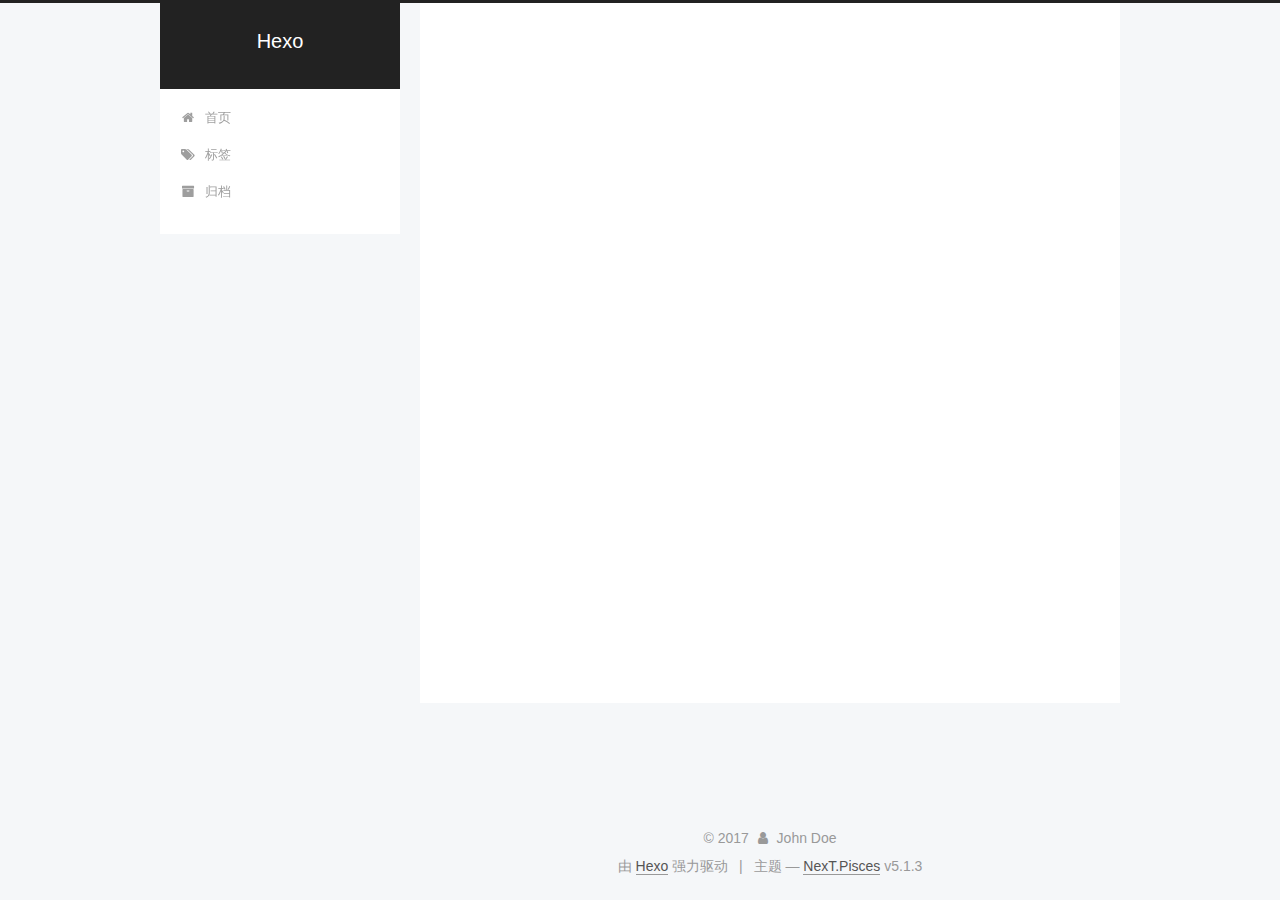
==== commit d99acf60: "Site updated: 2017-10-07 19:33:22" ====
--- a/archives/index.html
+++ b/archives/index.html
@@ -5,7 +5,7 @@
   
 
 
-<html class="theme-next muse use-motion" lang="">
+<html class="theme-next pisces use-motion" lang="zh-Hans">
 <head>
   <meta charset="UTF-8"/>
 <meta http-equiv="X-UA-Compatible" content="IE=edge" />
@@ -85,6 +85,7 @@
 <meta property="og:title" content="Hexo">
 <meta property="og:url" content="http://yoursite.com/archives/index.html">
 <meta property="og:site_name" content="Hexo">
+<meta property="og:locale" content="zh-Hans">
 <meta name="twitter:card" content="summary">
 <meta name="twitter:title" content="Hexo">
 
@@ -94,7 +95,7 @@
   var NexT = window.NexT || {};
   var CONFIG = {
     root: '/',
-    scheme: 'Muse',
+    scheme: 'Pisces',
     version: '5.1.3',
     sidebar: {"position":"left","display":"post","offset":12,"b2t":false,"scrollpercent":false,"onmobile":false},
     fancybox: true,
@@ -102,7 +103,7 @@
     motion: {"enable":true,"async":false,"transition":{"post_block":"fadeIn","post_header":"slideDownIn","post_body":"slideDownIn","coll_header":"slideLeftIn","sidebar":"slideUpIn"}},
     duoshuo: {
       userId: '0',
-      author: 'Author'
+      author: '博主'
     },
     algolia: {
       applicationID: '',
@@ -122,7 +123,7 @@
 
 
 
-  <title>Archiv | Hexo</title>
+  <title>归档 | Hexo</title>
   
 
 
@@ -134,7 +135,7 @@
 
 </head>
 
-<body itemscope itemtype="http://schema.org/WebPage" lang="">
+<body itemscope itemtype="http://schema.org/WebPage" lang="zh-Hans">
 
   
   
@@ -182,17 +183,27 @@
             
               <i class="menu-item-icon fa fa-fw fa-home"></i> <br />
             
-            Startseite
+            首页
           </a>
         </li>
       
         
+        <li class="menu-item menu-item-tags">
+          <a href="/tags/" rel="section">
+            
+              <i class="menu-item-icon fa fa-fw fa-tags"></i> <br />
+            
+            标签
+          </a>
+        </li>
+      
+        
         <li class="menu-item menu-item-archives">
           <a href="/archives/" rel="section">
             
               <i class="menu-item-icon fa fa-fw fa-archive"></i> <br />
             
-            Archiv
+            归档
           </a>
         </li>
       
@@ -228,7 +239,7 @@
         
           
         
-        Öhm..! Ein Artikel. Bleib dran.
+        嗯..! 目前共计 1 篇日志。 继续努力。
       </span>
 
       
@@ -327,7 +338,7 @@
                 <a href="/archives/">
               
                   <span class="site-state-item-count">1</span>
-                  <span class="site-state-item-name">Artikel</span>
+                  <span class="site-state-item-name">日志</span>
                 </a>
               </div>
             
@@ -386,7 +397,7 @@
 </div>
 
 
-  <div class="powered-by">Erstellt mit  <a class="theme-link" target="_blank" href="https://hexo.io">Hexo</a></div>
+  <div class="powered-by">由 <a class="theme-link" target="_blank" href="https://hexo.io">Hexo</a> 强力驱动</div>
 
 
 
@@ -394,7 +405,7 @@
 
 
 
-  <div class="theme-info">Theme &mdash; <a class="theme-link" target="_blank" href="https://github.com/iissnan/hexo-theme-next">NexT.Muse</a> v5.1.3</div>
+  <div class="theme-info">主题 &mdash; <a class="theme-link" target="_blank" href="https://github.com/iissnan/hexo-theme-next">NexT.Pisces</a> v5.1.3</div>
 
 
 
@@ -482,6 +493,13 @@
   
   
 
+
+  <script type="text/javascript" src="/js/src/affix.js?v=5.1.3"></script>
+
+  <script type="text/javascript" src="/js/src/schemes/pisces.js?v=5.1.3"></script>
+
+
+
   
 
   
--- a/css/main.css
+++ b/css/main.css
@@ -189,7 +189,7 @@
   font-size: 14px;
   line-height: 2;
   color: #555;
-  background: #fff;
+  background: #f5f7f9;
 }
 @media (max-width: 767px) {
   body {
@@ -653,8 +653,8 @@
 @media (min-width: 992px) {
   .full-image.full-image.full-image {
     max-width: none;
-    width: 110%;
-    margin: 25px -5%;
+    width: 118%;
+    margin: 0 -9%;
   }
 }
 .blockquote-center,
@@ -940,11 +940,11 @@
   display: inline-block;
   padding: 0 20px;
   font-size: 14px;
-  color: #fff;
-  background: #222;
-  border: 2px solid #222;
+  color: #555;
+  background: #fff;
+  border: 2px solid #555;
   text-decoration: none;
-  border-radius: 0;
+  border-radius: 2px;
   transition-property: background-color;
   transition-duration: 0.2s;
   transition-timing-function: ease-in-out;
@@ -953,8 +953,8 @@
 }
 .btn:hover {
   border-color: #222;
-  color: #222;
-  background: #fff;
+  color: #fff;
+  background: #222;
 }
 .btn +.btn {
   margin: 0 0 8px 8px;
@@ -1066,7 +1066,7 @@
   width: 24px;
   background: #222;
   font-size: 12px;
-  opacity: 1;
+  opacity: 0.6;
   color: #fff;
   cursor: pointer;
   text-align: center;
@@ -1087,7 +1087,7 @@
   }
 }
 .back-to-top.back-to-top-on {
-  bottom: 19px;
+  bottom: 30px;
 }
 .header {
   background: transparent;
@@ -1136,7 +1136,7 @@
 .site-subtitle {
   margin-top: 10px;
   font-size: 13px;
-  color: #999;
+  color: #ddd;
 }
 .use-motion .brand {
   opacity: 0;
@@ -1209,7 +1209,8 @@
   transition-timing-function: ease-in-out;
   transition-delay: 0s;
 }
-.menu .menu-item a:hover {
+.menu .menu-item a:hover,
+.menu-item-active a {
   border-bottom-color: #222;
 }
 .menu .menu-item .fa {
@@ -1738,20 +1739,20 @@
   display: block;
   margin: 0 auto;
   padding: 2px;
-  max-width: 96px;
+  max-width: 120px;
   height: auto;
-  border: 2px solid #333;
+  border: 1px solid #eee;
 }
 .site-author-name {
-  margin: 5px 0 0;
+  margin: 0;
   text-align: center;
-  color: #f5f5f5;
-  font-weight: normal;
+  color: #222;
+  font-weight: 600;
 }
 .site-description {
-  margin-top: 5px;
+  margin-top: 0;
   text-align: center;
-  font-size: 14px;
+  font-size: 13px;
   color: #999;
 }
 .site-state {
@@ -1763,7 +1764,7 @@
 .site-state-item {
   display: inline-block;
   padding: 0 15px;
-  border-left: 1px solid #333;
+  border-left: 1px solid #eee;
 }
 .site-state-item:first-child {
   border-left: none;
@@ -1776,11 +1777,11 @@
   text-align: center;
   color: inherit;
   font-weight: 600;
-  font-size: 18px;
+  font-size: 16px;
 }
 .site-state-item-name {
   font-size: 13px;
-  color: inherit;
+  color: #999;
 }
 .feed-link {
   margin-top: 20px;
@@ -1822,7 +1823,7 @@
   width: 4px;
   height: 4px;
   border-radius: 50%;
-  background: #0a2195;
+  background: #ffa2a6;
 }
 .links-of-blogroll {
   font-size: 13px;
@@ -1860,7 +1861,7 @@
   color: #555;
 }
 .sidebar-nav li:hover {
-  color: #f5f5f5;
+  color: #fc6423;
 }
 .page-post-detail .sidebar-nav-toc {
   padding: 0 5px;
@@ -1869,11 +1870,11 @@
   margin-left: 10px;
 }
 .sidebar-nav .sidebar-nav-active {
-  color: #87daff;
-  border-bottom-color: #87daff;
+  color: #fc6423;
+  border-bottom-color: #fc6423;
 }
 .sidebar-nav .sidebar-nav-active:hover {
-  color: #87daff;
+  color: #fc6423;
 }
 .sidebar-panel {
   display: none;
@@ -1906,12 +1907,12 @@
   transition-timing-function: ease-in-out;
   transition-delay: 0s;
   transition-property: all;
-  color: #999;
-  border-bottom-color: #555;
+  color: #666;
+  border-bottom-color: #ccc;
 }
 .post-toc ol a:hover {
-  color: #ccc;
-  border-bottom-color: #ccc;
+  color: #000;
+  border-bottom-color: #000;
 }
 .post-toc .nav-item {
   overflow: hidden;
@@ -1932,14 +1933,14 @@
   display: block;
 }
 .post-toc .nav .active > a {
-  color: #87daff;
-  border-bottom-color: #87daff;
+  color: #fc6423;
+  border-bottom-color: #fc6423;
 }
 .post-toc .nav .active-current > a {
-  color: #87daff;
+  color: #fc6423;
 }
 .post-toc .nav .active-current > a:hover {
-  color: #87daff;
+  color: #fc6423;
 }
 .footer {
   font-size: 14px;
@@ -2344,6 +2345,16 @@
   transform: translate(-50%, -50%);
   color: #ccc;
 }
+@media (min-width: 768px) and (max-width: 991px) {
+  .busuanzi-count {
+    width: auto;
+  }
+}
+@media (max-width: 767px) {
+  .busuanzi-count {
+    width: auto;
+  }
+}
 .site-uv,
 .site-pv,
 .page-pv {
@@ -2579,83 +2590,404 @@
   }
 }
 .page-post-detail .sidebar-toggle-line {
-  background: #87daff;
+  background: #fc6423;
 }
 .page-post-detail .comments {
   overflow: hidden;
 }
-@media (max-width: 767px) {
-  .header-inner,
-  .container .main-inner,
+.header {
+  position: relative;
+  margin: 0 auto;
+  width: 960px;
+}
+@media (min-width: 768px) and (max-width: 991px) {
+  .header {
+    width: auto;
+  }
+}
+@media (max-width: 767px) {
+  .header {
+    width: auto;
+  }
+}
+.header-inner {
+  position: absolute;
+  top: 0;
+  overflow: hidden;
+  padding: 0;
+  width: 240px;
+  background: #fff;
+  box-shadow: initial;
+  border-radius: initial;
+}
+@media (min-width: 1600px) {
+  .container .header-inner {
+    width: 240px;
+  }
+}
+@media (min-width: 768px) and (max-width: 991px) {
+  .header-inner {
+    position: relative;
+    width: auto;
+    border-radius: initial;
+  }
+}
+@media (max-width: 767px) {
+  .header-inner {
+    position: relative;
+    width: auto;
+    border-radius: initial;
+  }
+}
+.main:before,
+.main:after {
+  content: " ";
+  display: table;
+}
+.main:after {
+  clear: both;
+}
+@media (min-width: 768px) and (max-width: 991px) {
+  .main {
+    padding-bottom: 100px;
+  }
+}
+@media (max-width: 767px) {
+  .main {
+    padding-bottom: 100px;
+  }
+}
+.container .main-inner {
+  width: 960px;
+}
+@media (min-width: 768px) and (max-width: 991px) {
+  .container .main-inner {
+    width: auto;
+  }
+}
+@media (max-width: 767px) {
+  .container .main-inner {
+    width: auto;
+  }
+}
+.content-wrap {
+  float: right;
+  box-sizing: border-box;
+  padding: 40px;
+  width: 700px;
+  background: #fff;
+  min-height: 700px;
+  box-shadow: initial;
+  border-radius: initial;
+}
+@media (min-width: 768px) and (max-width: 991px) {
+  .content-wrap {
+    width: 100%;
+    padding: 20px;
+    border-radius: initial;
+  }
+}
+@media (max-width: 767px) {
+  .content-wrap {
+    width: 100%;
+    padding: 20px;
+    min-height: auto;
+    border-radius: initial;
+  }
+}
+.sidebar {
+  position: static;
+  float: left;
+  margin-top: 300px;
+  width: 240px;
+  background: #f5f7f9;
+  box-shadow: none;
+}
+@media (min-width: 768px) and (max-width: 991px) {
+  .sidebar {
+    display: none;
+  }
+}
+@media (max-width: 767px) {
+  .sidebar {
+    display: none;
+  }
+}
+.sidebar-toggle {
+  display: none;
+}
+.footer-inner {
+  width: 960px;
+  padding-left: 260px;
+}
+@media (min-width: 768px) and (max-width: 991px) {
   .footer-inner {
     width: auto;
-  }
-}
-embed {
-  display: block;
-  margin: 0px auto 25px auto;
-}
-.custom-logo .site-meta-headline {
-  text-align: center;
-}
-.custom-logo .brand {
+    padding-left: 0 !important;
+    padding-right: 0 !important;
+  }
+}
+@media (max-width: 767px) {
+  .footer-inner {
+    width: auto;
+    padding-left: 0 !important;
+    padding-right: 0 !important;
+  }
+}
+.sidebar-position-right .header-inner {
+  right: 0;
+}
+.sidebar-position-right .content-wrap {
+  float: left;
+}
+.sidebar-position-right .sidebar {
+  float: right;
+}
+.sidebar-position-right .footer-inner {
+  padding-left: 0;
+  padding-right: 260px;
+}
+.site-brand-wrapper {
+  position: relative;
+}
+.site-meta {
+  padding: 20px 0;
+  color: #fff;
+  background: #222;
+}
+@media (min-width: 768px) and (max-width: 991px) {
+  .site-meta {
+    box-shadow: 0 0 16px rgba(0,0,0,0.5);
+  }
+}
+@media (max-width: 767px) {
+  .site-meta {
+    box-shadow: 0 0 16px rgba(0,0,0,0.5);
+  }
+}
+.brand {
+  padding: 0;
   background: none;
 }
-.custom-logo .site-title {
-  margin: 10px auto 0;
-  font-size: 24px;
-  color: #222;
-}
-.custom-logo .site-title a {
-  border: none;
-}
-.custom-logo-image {
-  margin: 0 auto;
-  padding: 5px;
-  max-width: 150px;
-  background: #fff;
-}
-@media (max-width: 767px) {
-  .site-nav {
-    position: absolute;
-    left: 0;
-    top: 52px;
-    margin: 0;
-    width: 100%;
-    padding: 0;
-    background: #fff;
-    border-bottom: 1px solid #ddd;
-    z-index: 1;
-  }
-}
-@media (max-width: 767px) {
-  .menu {
-    text-align: left;
-  }
-}
-@media (max-width: 767px) {
-  .menu .menu-item {
-    display: block;
-    margin: 0 10px;
-    vertical-align: top;
-  }
-}
-@media (max-width: 767px) {
-  .menu .menu-item br {
-    display: none;
-  }
-}
-@media (max-width: 767px) {
-  .menu .menu-item a {
-    padding: 5px 10px;
-  }
-}
-.menu .menu-item .fa {
-  margin-right: 0;
+.brand:hover {
+  color: #fff;
+}
+.site-subtitle {
+  margin: 10px 10px 0;
+  font-weight: initial;
 }
 .site-search form {
   display: none;
 }
+.site-nav {
+  border-top: none;
+}
+@media (min-width: 768px) and (max-width: 991px) {
+  .site-nav {
+    display: none !important;
+  }
+}
+@media (min-width: 768px) and (max-width: 991px) {
+  .site-nav-on {
+    display: block !important;
+  }
+}
+.menu .menu-item {
+  display: block;
+  margin: 0;
+}
+.menu .menu-item a {
+  position: relative;
+  box-sizing: border-box;
+  padding: 5px 20px;
+  text-align: left;
+  line-height: inherit;
+  transition-property: background-color;
+  transition-duration: 0.2s;
+  transition-timing-function: ease-in-out;
+  transition-delay: 0s;
+}
+.menu .menu-item a:hover,
+.menu-item-active a {
+  background: #f9f9f9;
+  border-bottom-color: #fff;
+}
+.menu .menu-item br {
+  display: none;
+}
+.menu-item-active a:after {
+  content: " ";
+  position: absolute;
+  top: 50%;
+  margin-top: -3px;
+  right: 15px;
+  width: 6px;
+  height: 6px;
+  border-radius: 50%;
+  background-color: #bbb;
+}
+.btn-bar {
+  background-color: #fff;
+}
+.site-nav-toggle {
+  left: 20px;
+  top: 50%;
+  -webkit-transform: translateY(-50%);
+  -webkit-transform: translateY(-50%);
+  -moz-transform: translateY(-50%);
+  -ms-transform: translateY(-50%);
+  -o-transform: translateY(-50%);
+  transform: translateY(-50%);
+}
+@media (min-width: 768px) and (max-width: 991px) {
+  .site-nav-toggle {
+    display: block;
+  }
+}
+.use-motion .sidebar .motion-element {
+  opacity: 1;
+}
+.sidebar {
+  margin-left: -100%;
+  right: auto;
+  bottom: auto;
+  -webkit-transform: none;
+}
+.sidebar-inner {
+  box-sizing: border-box;
+  width: 240px;
+  color: #555;
+  background: #fff;
+  box-shadow: initial;
+  border-radius: initial;
+  opacity: 0;
+}
+.sidebar-inner.affix {
+  position: fixed;
+  top: 12px;
+}
+.sidebar-inner.affix-bottom {
+  position: absolute;
+}
+.site-overview {
+  margin: 0 2px;
+  text-align: left;
+}
+.site-author:before,
+.site-author:after {
+  content: " ";
+  display: table;
+}
+.site-author:after {
+  clear: both;
+}
+.sidebar a {
+  color: #555;
+}
+.sidebar a:hover {
+  color: #222;
+}
+.site-state-item {
+  padding: 0 10px;
+}
+.links-of-author-item a:before {
+  display: none;
+}
+.links-of-author-item a {
+  border-bottom: none;
+  text-decoration: underline;
+}
+.feed-link {
+  border-top: 1px dotted #ccc;
+  border-bottom: 1px dotted #ccc;
+  text-align: center;
+}
+.feed-link a {
+  display: block;
+  color: #fc6423;
+  border: none;
+}
+.feed-link a:hover {
+  background: none;
+  color: #e34603;
+}
+.feed-link a:hover i {
+  color: #e34603;
+}
+.links-of-author {
+  display: flex;
+  flex-wrap: wrap;
+  justify-content: center;
+}
+.links-of-author-item {
+  margin: 5px 0 0;
+  width: 50%;
+}
+.links-of-author-item a {
+  max-width: 216px;
+  box-sizing: border-box;
+  display: inline-block;
+  margin-right: 0;
+  margin-bottom: 0;
+  padding: 0 5px;
+  overflow: hidden;
+  white-space: nowrap;
+  text-overflow: ellipsis;
+}
+.links-of-author-item a {
+  display: block;
+  text-decoration: none;
+}
+.links-of-author-item a:hover {
+  border-radius: 4px;
+  background: #eee;
+}
+.links-of-author-item .fa {
+  margin-right: 2px;
+  font-size: 16px;
+}
+.links-of-author-item .fa-globe {
+  font-size: 15px;
+}
+.links-of-blogroll {
+  text-align: center;
+  margin-top: 20px;
+  padding: 3px 0 0;
+  border-top: 1px dotted #ccc;
+}
+.links-of-blogroll-title {
+  margin-top: 0;
+}
+.links-of-blogroll-item {
+  padding: 0;
+}
+.links-of-blogroll-inline:before,
+.links-of-blogroll-inline:after {
+  content: " ";
+  display: table;
+}
+.links-of-blogroll-inline:after {
+  clear: both;
+}
 .links-of-blogroll-inline .links-of-blogroll-item {
-  display: inline-block;
-}
+  margin: 5px 0 0;
+  width: 50%;
+  display: inline-block;
+  width: unset;
+}
+.links-of-blogroll-inline .links-of-blogroll-item a {
+  max-width: 216px;
+  box-sizing: border-box;
+  display: inline-block;
+  margin-right: 0;
+  margin-bottom: 0;
+  padding: 0 5px;
+  overflow: hidden;
+  white-space: nowrap;
+  text-overflow: ellipsis;
+}
+@media (max-width: 767px) {
+  .post-body {
+    text-align: justify;
+  }
+}
